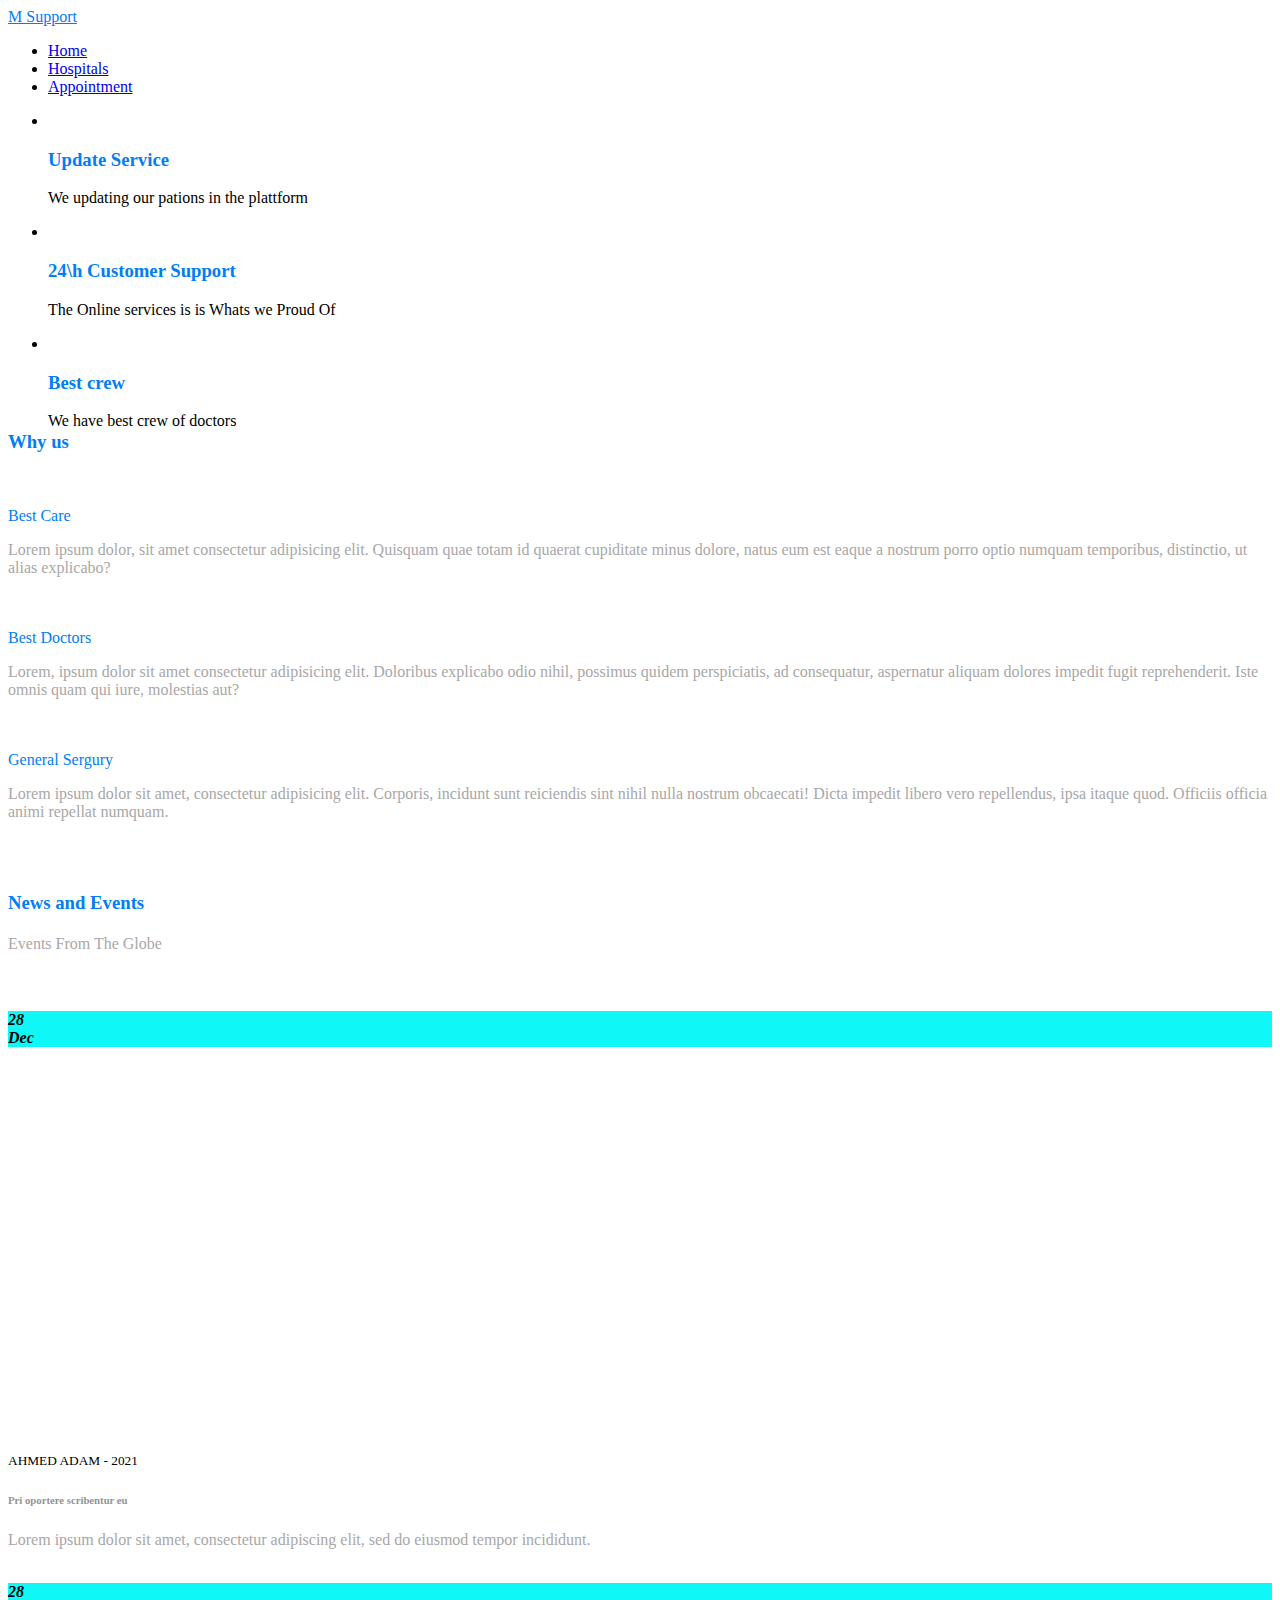
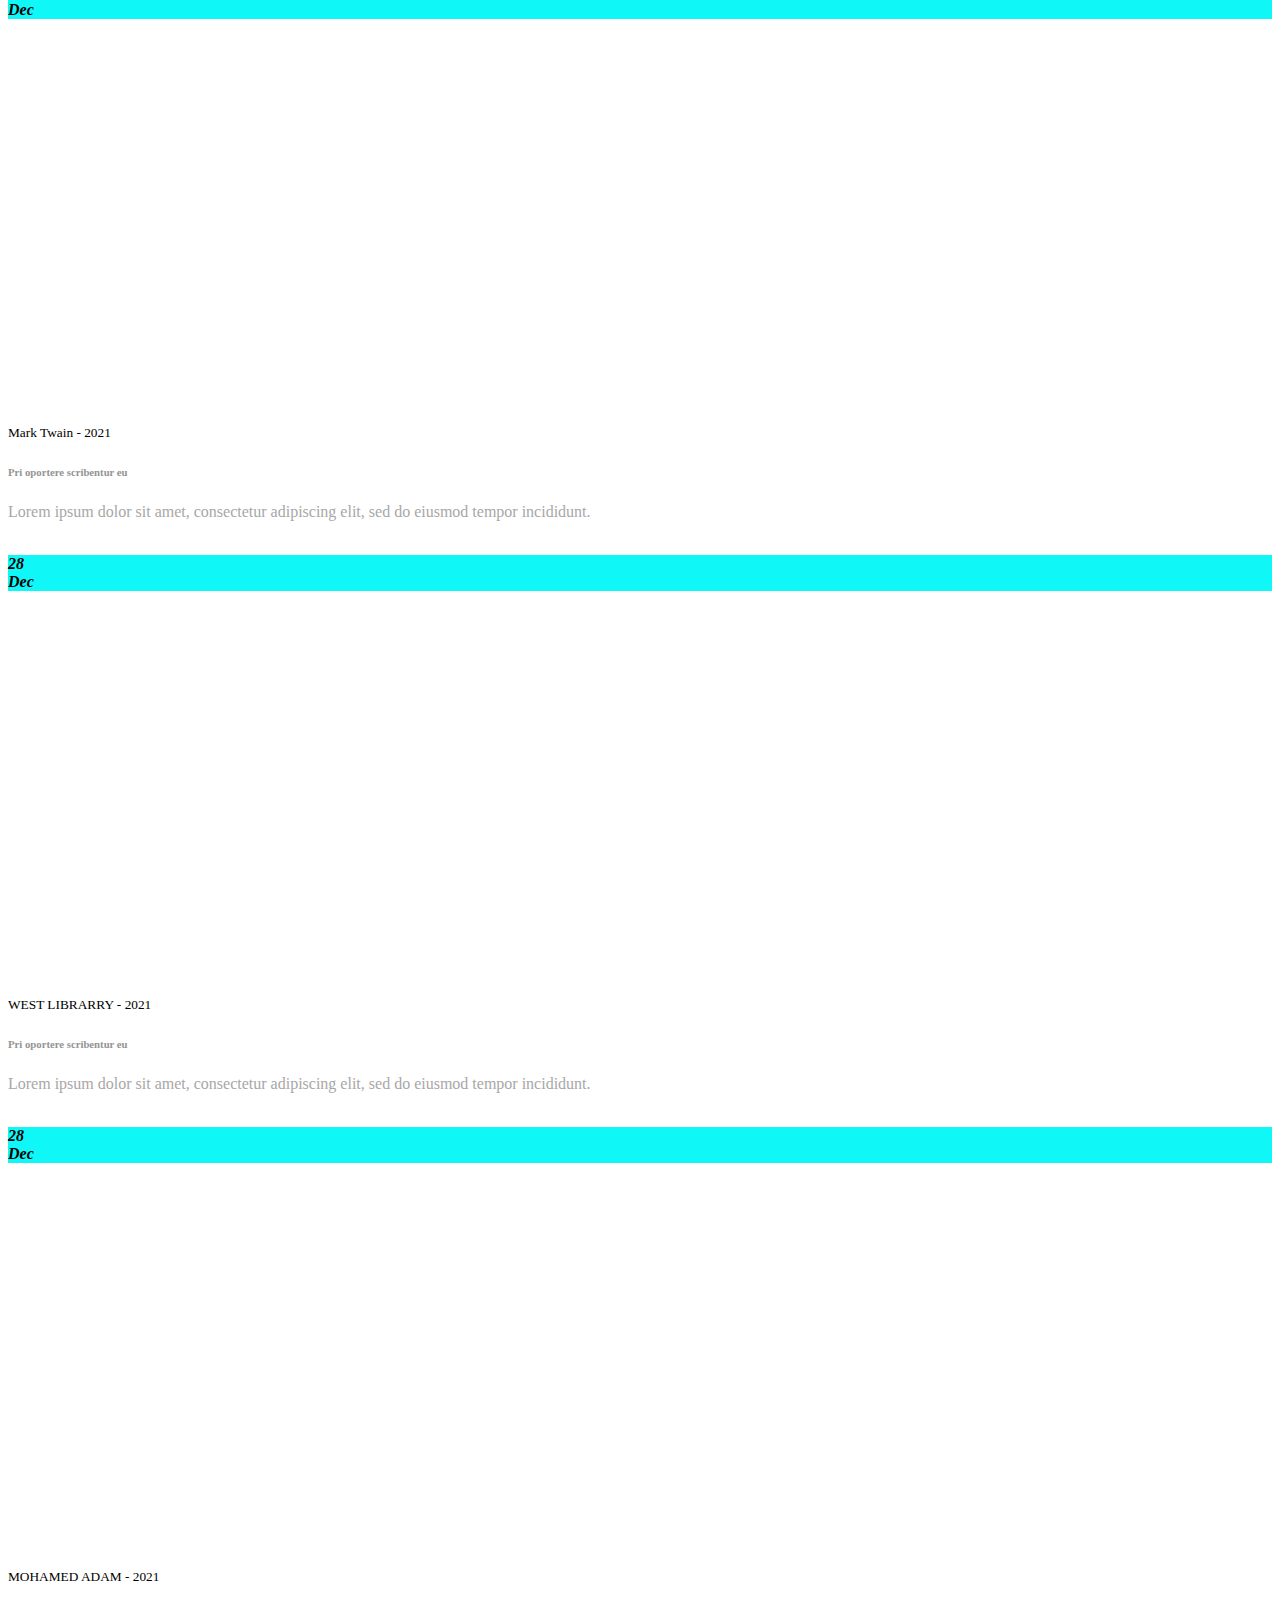
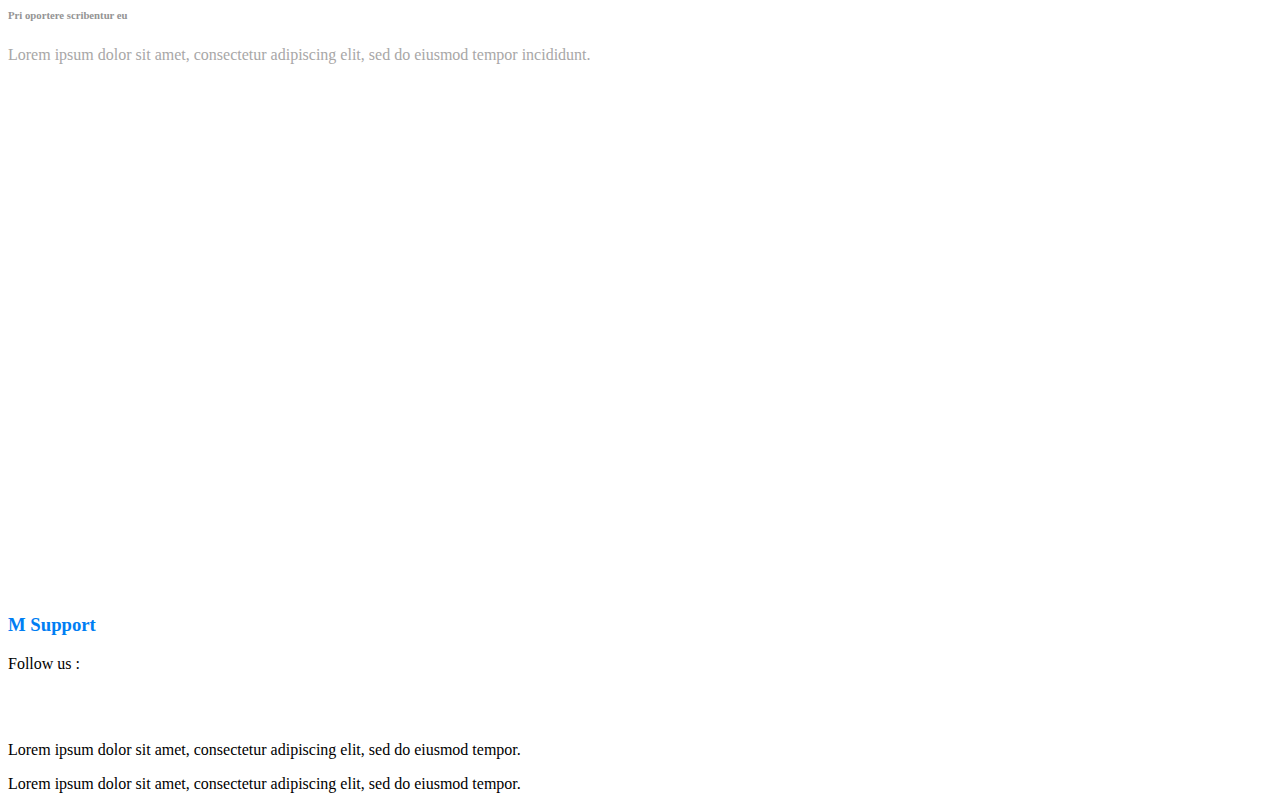
==== index.html @ b42fa1cb "Add files via upload" ====
<!DOCTYPE html>
<html>

<head>
    <title>Medical Support</title>
    <meta charset="utf-8">
    <meta name="viewport" content="width=device-width, initial-scale=1">
    <link rel="stylesheet" href="./normalize.css">
    <link rel="stylesheet" href="https://cdn.jsdelivr.net/npm/uikit@3.7.0/dist/css/uikit.min.css" />
    <link rel="stylesheet" href="./css/style.css">
    <script src="https://cdn.jsdelivr.net/npm/uikit@3.7.0/dist/js/uikit.min.js"></script>
    <script src="https://cdn.jsdelivr.net/npm/uikit@3.7.0/dist/js/uikit-icons.min.js"></script>
</head>

<body>
    <!-- start navbar -->
    <nav class="uk-navbar-container" uk-navbar>
        <div class="uk-navbar-left">

            <a class="uk-navbar-item uk-logo" href="#">M Support</a>

            <ul class="uk-navbar-nav">
                <li>
                    <a href="#">
                        <span class="uk-margin-small-right"></span>
                        Home
                    </a>
                </li>
                <li>
                    <a href="./views/doctors.html">
                        <span class="uk-margin-small-right"></span>
                        Hospitals
                    </a>
                </li>
                <li>
                    <a href="./views/appoint.html">
                        <span></span>
                        Appointment
                    </a>
                </li>
            </ul>

        </div>
    </nav>
    <!-- end navbar -->

    <!-- start carossel -->

    <div class="uk-position-relative uk-visible-toggle uk-light" tabindex="-1" uk-slideshow="animation: push">

        <ul class="uk-slideshow-items" style="height: 300px;">
            <li>
                <div class="uk-position-cover" uk-slideshow-parallax="scale: 1.2,1.2,1">
                    <img src="https://images.pexels.com/photos/8460047/pexels-photo-8460047.jpeg?auto=compress&cs=tinysrgb&dpr=2&h=650&w=940" alt="" uk-cover>
                </div>
                <div class="uk-position-cover" uk-slideshow-parallax="opacity: 0,0,0.2; backgroundColor: #000,#000"></div>
                <div class="uk-position-center uk-position-medium uk-text-center">
                    <div uk-slideshow-parallax="scale: 1,1,0.8">
                        <h3 uk-slideshow-parallax="x: 200,0,0">Update Service</h2>
                        <p uk-slideshow-parallax="x: 400,0,0;">We updating our pations in the plattform</p>
                    </div>
                </div>
            </li>
            <li>
                <div class="uk-position-cover" uk-slideshow-parallax="scale: 1.2,1.2,1">
                    <img src="https://images.pexels.com/photos/8460047/pexels-photo-8460047.jpeg?auto=compress&cs=tinysrgb&dpr=2&h=650&w=940" alt="" uk-cover>
                </div>
                <div class="uk-position-cover" uk-slideshow-parallax="opacity: 0,0,0.2; backgroundColor: #000,#000"></div>
                <div class="uk-position-center uk-position-medium uk-text-center">
                    <div uk-slideshow-parallax="scale: 1,1,0.8">
                        <h3 uk-slideshow-parallax="x: 200,0,0">24\h Customer Support</h3>
                        <p uk-slideshow-parallax="x: 400,0,0;">The Online services is is Whats we Proud Of</p>
                    </div>
                </div>
            </li>
            <li>
                <div class="uk-position-cover" uk-slideshow-parallax="scale: 1.2,1.2,1">
                    <img src="https://images.pexels.com/photos/8460047/pexels-photo-8460047.jpeg?auto=compress&cs=tinysrgb&dpr=2&h=650&w=940" alt="" uk-cover>
                </div>
                <div class="uk-position-cover" uk-slideshow-parallax="opacity: 0,0,0.2; backgroundColor: #000,#000"></div>
                <div class="uk-position-center uk-position-medium uk-text-center">
                    <div uk-slideshow-parallax="scale: 1,1,0.8">
                        <h3 uk-slideshow-parallax="x: 200,0,0">Best crew</h3>
                        <p uk-slideshow-parallax="x: 400,0,0;">We have best crew of doctors</p>
                    </div>
                </div>
            </li>
        </ul>
    
        <a class="uk-position-center-left uk-position-small uk-hidden-hover" href="#" uk-slidenav-previous uk-slideshow-item="previous"></a>
        <a class="uk-position-center-right uk-position-small uk-hidden-hover" href="#" uk-slidenav-next uk-slideshow-item="next"></a>
    
    </div>

    <!-- end carossel -->

    <!-- start body container -->
    <div class="uk-container uk-margin-small-top">
        <!-- start services -->
        <h3 class="uk-heading-divider uk-text-center">Why us</h3>
        <div class="uk-child-width-expand@s uk-text-center" uk-grid>
            <div>
                
                <div class="uk-card uk-card-default uk-card-body servIcons"><span  uk-icon="heart"></span><br><br> Best Care <br>
                <p class="servContent">Lorem ipsum dolor, sit amet consectetur adipisicing elit. Quisquam quae totam id quaerat cupiditate minus dolore, natus eum est eaque a nostrum porro optio numquam temporibus, distinctio, ut alias explicabo?</p>
                </div>
            </div>
            <div>
                <div class="uk-card uk-card-default uk-card-body servIcons"><span  uk-icon="star"></span><br><br> Best Doctors <br>
                <p class="servContent">Lorem, ipsum dolor sit amet consectetur adipisicing elit. Doloribus explicabo odio nihil, possimus quidem perspiciatis, ad consequatur, aspernatur aliquam dolores impedit fugit reprehenderit. Iste omnis quam qui iure, molestias aut?</p>
                </div>
            </div>
            <div>
                <div class="uk-card uk-card-default uk-card-body servIcons"><span uk-icon="file-text"></span><br><br> General Sergury <br>
                <p class="servContent">Lorem ipsum dolor sit amet, consectetur adipisicing elit. Corporis, incidunt sunt reiciendis sint nihil nulla nostrum obcaecati! Dicta impedit libero vero repellendus, ipsa itaque quod. Officiis officia animi repellat numquam.</p>
                </div>
            </div>
        </div><br><br>
        <!-- end services -->
        <!-- start blogpost -->
        <div class="uk-margin-medium text-center">
        <h3 class="uk-heading-divider uk-text-center">News and Events</h3>
        <h4 class="uk-text-center servContent">Events From The Globe </h4>
        </div><br>
        <div class="uk-grid-match uk-child-width-expand@m" uk-grid> 
          <div class="row">
          <!-- ui kard card -->
        <div class="uk-card uk-card-default uk-grid-collapse uk-child-width-1-2@s uk-margin" uk-grid>
          <div class="uk-card-media-left uk-cover-container">
              <img src="https://images.pexels.com/photos/2324837/pexels-photo-2324837.jpeg?auto=compress&cs=tinysrgb&dpr=1&w=500" alt="" uk-cover>
              <div style="background: #10f7f7;" class="uk-position-top-right uk-overlay"><i style="font-weight: bolder;" class="text-light"><strong>28 <br> Dec</strong></i></div>
              <canvas width="600" height="400"></canvas>
          </div>
          <div>
              <div class="uk-card-body">
                <small>AHMED ADAM - 2021</small>
                  <h6 class="uk-card-title titles">Pri oportere scribentur eu</h6>
                  <p class="servContent">Lorem ipsum dolor sit amet, consectetur adipiscing elit, sed do eiusmod tempor incididunt.</p>
              </div>
          </div>
        </div>
          <!-- ui kard card -->
        
            <!-- ui kard card -->
        <div class="uk-card uk-card-default uk-grid-collapse uk-child-width-1-2@s uk-margin" uk-grid>
        
          <div class="uk-card-media-left uk-cover-container">
              <img src="https://images.pexels.com/photos/263402/pexels-photo-263402.jpeg?auto=compress&cs=tinysrgb&dpr=1&w=500" alt="" uk-cover>
              <div style="background: #10f7f7;" class="uk-position-top-right uk-overlay"><i style="font-weight: bolder;" class="text-light"><strong>28 <br> Dec</strong></i></div>
              <canvas width="600" height="400"></canvas>
          </div>
          <div>
              <div class="uk-card-body">
                <small>Mark Twain - 2021</small>
                <h6 class="uk-card-title titles">Pri oportere scribentur eu</h6>
                <p class="servContent">Lorem ipsum dolor sit amet, consectetur adipiscing elit, sed do eiusmod tempor incididunt.</p>
              </div>
          </div>
        </div>
          <!-- ui kard card -->
        </div>
        
        <div class="row">
            <!-- ui kard card -->
        <div class="uk-card uk-card-default uk-grid-collapse uk-child-width-1-2@s uk-margin" uk-grid>
          <div class="uk-card-media-left uk-cover-container">
              <img src="https://images.pexels.com/photos/1350560/pexels-photo-1350560.jpeg?auto=compress&cs=tinysrgb&dpr=1&w=500" alt="" uk-cover>
              <div style="background: #10f7f7;" class="uk-position-top-right uk-overlay"><i style="font-weight: bolder;" class="text-light"><strong>28 <br> Dec</strong></i></div>
              <canvas width="600" height="400"></canvas>
          </div>
          <div>
              <div class="uk-card-body">
                <small>WEST LIBRARRY - 2021</small>
                <h6 class="uk-card-title titles">Pri oportere scribentur eu</h6>
                <p class="servContent">Lorem ipsum dolor sit amet, consectetur adipiscing elit, sed do eiusmod tempor incididunt.</p>
              </div>
          </div>
        </div>
          <!-- ui kard card -->
        
            <!-- ui kard card -->
        <div class="uk-card uk-card-default uk-grid-collapse uk-child-width-1-2@s uk-margin" uk-grid>
          <div class="uk-card-media-left uk-cover-container">
              <img src="https://images.pexels.com/photos/5752254/pexels-photo-5752254.jpeg?auto=compress&cs=tinysrgb&dpr=1&w=500" alt="" uk-cover>
              <div style="background: #10f7f7;" class="uk-position-top-right uk-overlay"><i style="font-weight: bolder;" class="text-light"><strong>28 <br> Dec</strong></i></div>
              <canvas width="600" height="400"></canvas>
          </div>
          <div>
              <div class="uk-card-body">
                <small>MOHAMED ADAM - 2021</small>
                <h6 class="uk-card-title titles">Pri oportere scribentur eu</h6>
                <p class="servContent">Lorem ipsum dolor sit amet, consectetur adipiscing elit, sed do eiusmod tempor incididunt.</p>
              </div>
          </div>
        </div>
        <!-- end blogpost -->

    </div>
        </div>
        <div style="height: 15px;"></div>
    </div>
    <!-- end body container -->
    <div>
        <div class="view" style="background-image: url(http://www.ansonika.com/udema/img/bg_call_section.jpg);height: 500px;background-attachment: fixed;">
            
        </div>
            </div>
          </div>
    </div>

    <!-- start footer  -->
    <div class="uk-section uk-section-muted">
        <div class="uk-container">
    
            <h3>M Support</h3>
    
            <div class="uk-grid-match uk-child-width-1-3@m" uk-grid>
                <div>
                    <p>Follow us : </p>
                    <span uk-icon="facebook"></span><br>
                    <span uk-icon="twitter"></span><br>
                    <span uk-icon="instagram"></span>
                </div>
                <div>
                    <p>Lorem ipsum dolor sit amet, consectetur adipiscing elit, sed do eiusmod tempor.</p>
                </div>
                <div>
                    <p>Lorem ipsum dolor sit amet, consectetur adipiscing elit, sed do eiusmod tempor.</p>
                </div>
            </div>
    
        </div>
    </div>

    <!-- end footer  -->

</body>

</html>
---- css/style.css ----
/* primary color #10f7f7 */
.servIcons, h3{
    color: #007ef3 !important;
}
.titles{
    color: rgb(148, 148, 148) !important;
}
.servContent{
    color: rgb(168, 167, 167);
    font-weight: lighter;
}
.uk-logo{
    color: #007ef3 !important;

}
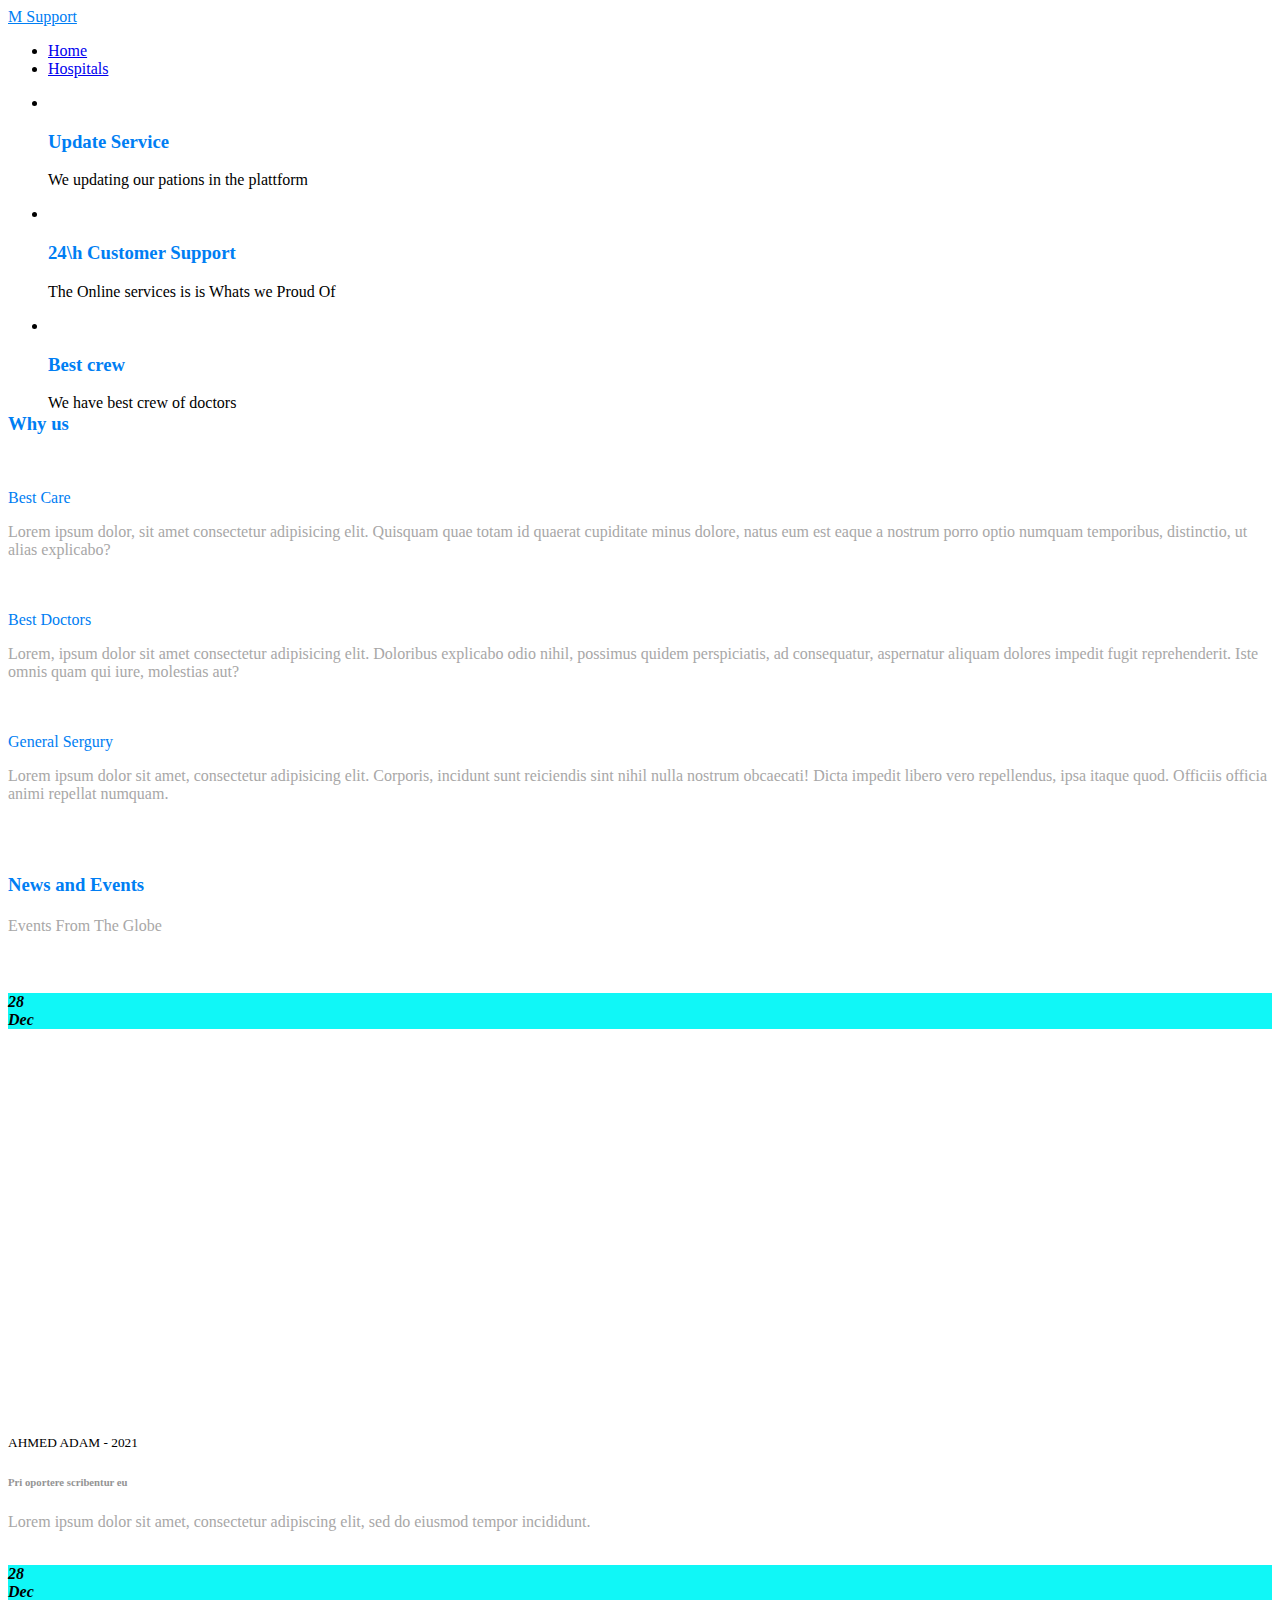
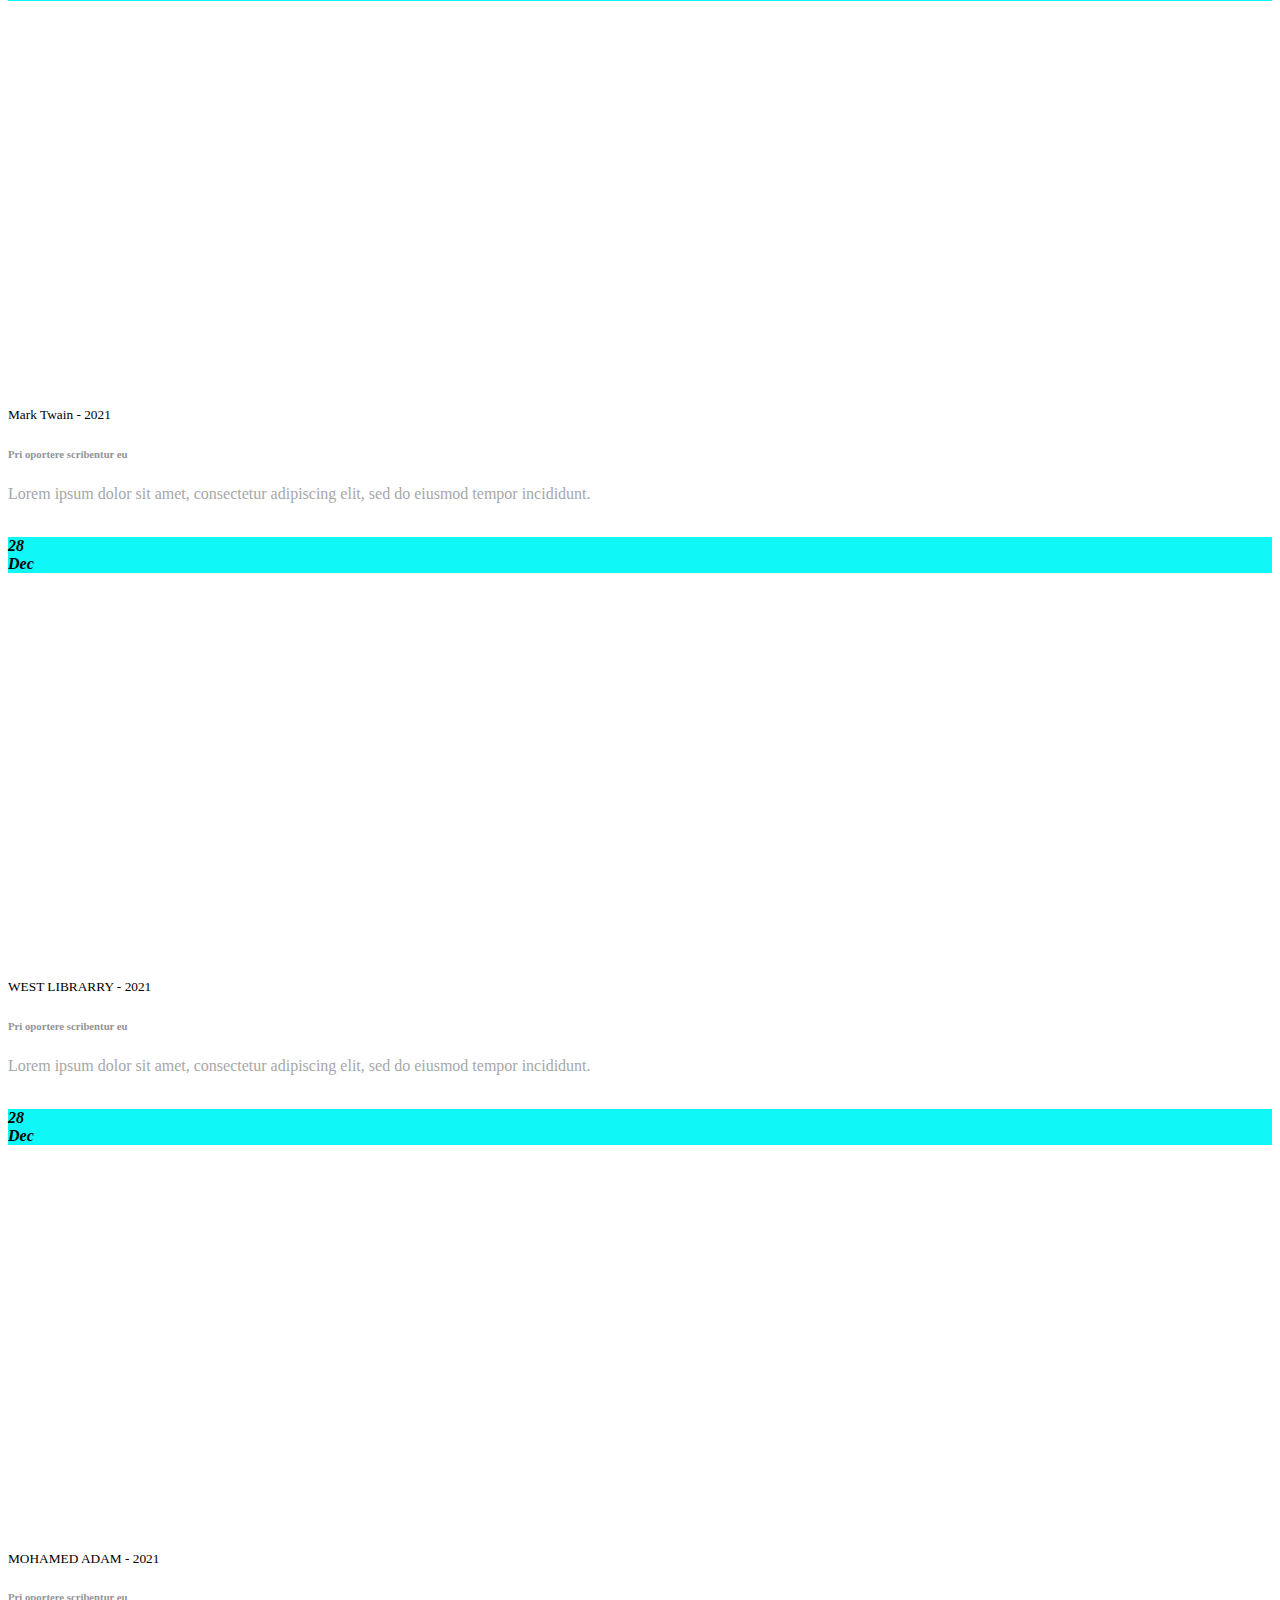
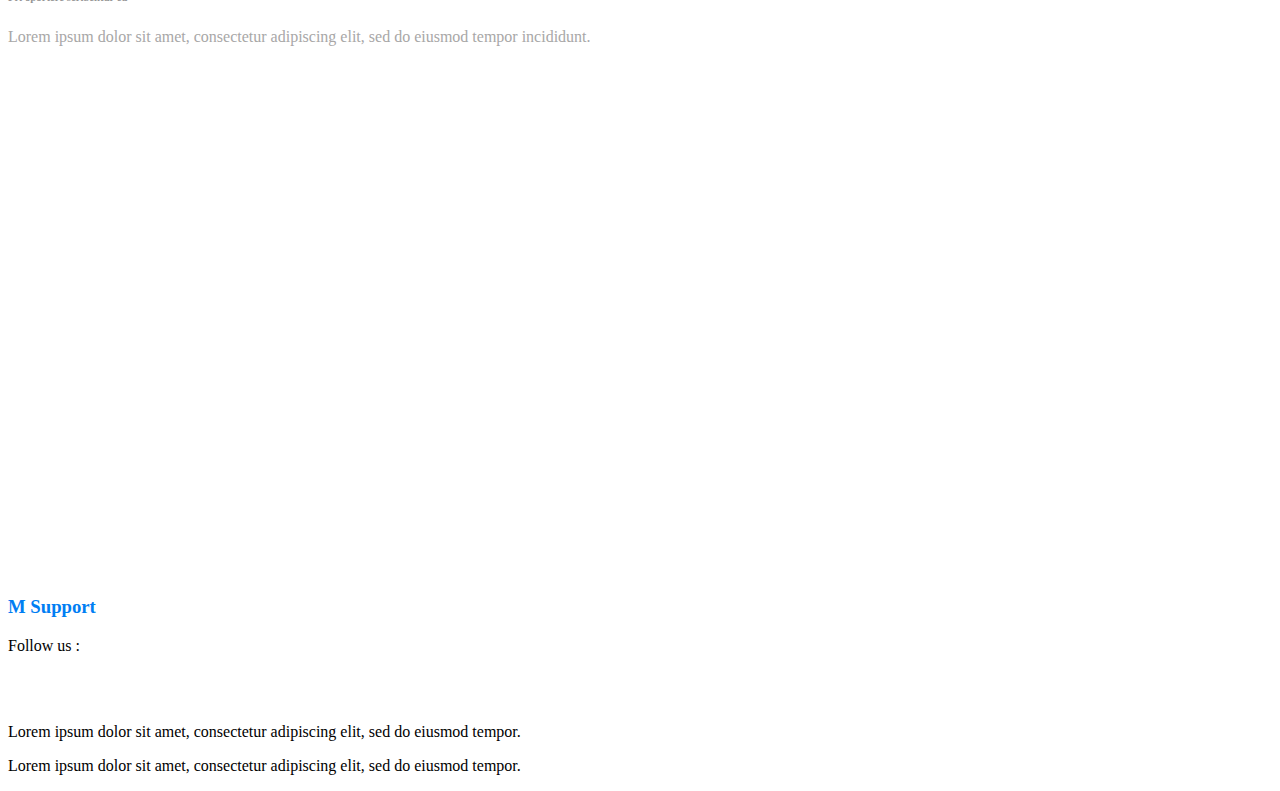
==== commit ec3f2dd2: "Add files via upload" ====
--- a/index.html
+++ b/index.html
@@ -5,11 +5,12 @@
     <title>Medical Support</title>
     <meta charset="utf-8">
     <meta name="viewport" content="width=device-width, initial-scale=1">
-    <link rel="stylesheet" href="./normalize.css">
     <link rel="stylesheet" href="https://cdn.jsdelivr.net/npm/uikit@3.7.0/dist/css/uikit.min.css" />
     <link rel="stylesheet" href="./css/style.css">
     <script src="https://cdn.jsdelivr.net/npm/uikit@3.7.0/dist/js/uikit.min.js"></script>
     <script src="https://cdn.jsdelivr.net/npm/uikit@3.7.0/dist/js/uikit-icons.min.js"></script>
+    <script src="https://ajax.googleapis.com/ajax/libs/jquery/3.5.1/jquery.min.js"></script>
+    <script src="./js/hosp.js"></script>
 </head>
 
 <body>
@@ -32,12 +33,6 @@
                         Hospitals
                     </a>
                 </li>
-                <li>
-                    <a href="./views/appoint.html">
-                        <span></span>
-                        Appointment
-                    </a>
-                </li>
             </ul>
 
         </div>
@@ -51,21 +46,25 @@
         <ul class="uk-slideshow-items" style="height: 300px;">
             <li>
                 <div class="uk-position-cover" uk-slideshow-parallax="scale: 1.2,1.2,1">
-                    <img src="https://images.pexels.com/photos/8460047/pexels-photo-8460047.jpeg?auto=compress&cs=tinysrgb&dpr=2&h=650&w=940" alt="" uk-cover>
-                </div>
-                <div class="uk-position-cover" uk-slideshow-parallax="opacity: 0,0,0.2; backgroundColor: #000,#000"></div>
+                    <img src="https://images.pexels.com/photos/8460047/pexels-photo-8460047.jpeg?auto=compress&cs=tinysrgb&dpr=2&h=650&w=940"
+                        alt="" uk-cover>
+                </div>
+                <div class="uk-position-cover" uk-slideshow-parallax="opacity: 0,0,0.2; backgroundColor: #000,#000">
+                </div>
                 <div class="uk-position-center uk-position-medium uk-text-center">
                     <div uk-slideshow-parallax="scale: 1,1,0.8">
                         <h3 uk-slideshow-parallax="x: 200,0,0">Update Service</h2>
-                        <p uk-slideshow-parallax="x: 400,0,0;">We updating our pations in the plattform</p>
+                            <p uk-slideshow-parallax="x: 400,0,0;">We updating our pations in the plattform</p>
                     </div>
                 </div>
             </li>
             <li>
                 <div class="uk-position-cover" uk-slideshow-parallax="scale: 1.2,1.2,1">
-                    <img src="https://images.pexels.com/photos/8460047/pexels-photo-8460047.jpeg?auto=compress&cs=tinysrgb&dpr=2&h=650&w=940" alt="" uk-cover>
-                </div>
-                <div class="uk-position-cover" uk-slideshow-parallax="opacity: 0,0,0.2; backgroundColor: #000,#000"></div>
+                    <img src="https://images.pexels.com/photos/8460047/pexels-photo-8460047.jpeg?auto=compress&cs=tinysrgb&dpr=2&h=650&w=940"
+                        alt="" uk-cover>
+                </div>
+                <div class="uk-position-cover" uk-slideshow-parallax="opacity: 0,0,0.2; backgroundColor: #000,#000">
+                </div>
                 <div class="uk-position-center uk-position-medium uk-text-center">
                     <div uk-slideshow-parallax="scale: 1,1,0.8">
                         <h3 uk-slideshow-parallax="x: 200,0,0">24\h Customer Support</h3>
@@ -75,9 +74,11 @@
             </li>
             <li>
                 <div class="uk-position-cover" uk-slideshow-parallax="scale: 1.2,1.2,1">
-                    <img src="https://images.pexels.com/photos/8460047/pexels-photo-8460047.jpeg?auto=compress&cs=tinysrgb&dpr=2&h=650&w=940" alt="" uk-cover>
-                </div>
-                <div class="uk-position-cover" uk-slideshow-parallax="opacity: 0,0,0.2; backgroundColor: #000,#000"></div>
+                    <img src="https://images.pexels.com/photos/8460047/pexels-photo-8460047.jpeg?auto=compress&cs=tinysrgb&dpr=2&h=650&w=940"
+                        alt="" uk-cover>
+                </div>
+                <div class="uk-position-cover" uk-slideshow-parallax="opacity: 0,0,0.2; backgroundColor: #000,#000">
+                </div>
                 <div class="uk-position-center uk-position-medium uk-text-center">
                     <div uk-slideshow-parallax="scale: 1,1,0.8">
                         <h3 uk-slideshow-parallax="x: 200,0,0">Best crew</h3>
@@ -86,10 +87,12 @@
                 </div>
             </li>
         </ul>
-    
-        <a class="uk-position-center-left uk-position-small uk-hidden-hover" href="#" uk-slidenav-previous uk-slideshow-item="previous"></a>
-        <a class="uk-position-center-right uk-position-small uk-hidden-hover" href="#" uk-slidenav-next uk-slideshow-item="next"></a>
-    
+
+        <a class="uk-position-center-left uk-position-small uk-hidden-hover" href="#" uk-slidenav-previous
+            uk-slideshow-item="previous"></a>
+        <a class="uk-position-center-right uk-position-small uk-hidden-hover" href="#" uk-slidenav-next
+            uk-slideshow-item="next"></a>
+
     </div>
 
     <!-- end carossel -->
@@ -100,120 +103,142 @@
         <h3 class="uk-heading-divider uk-text-center">Why us</h3>
         <div class="uk-child-width-expand@s uk-text-center" uk-grid>
             <div>
-                
-                <div class="uk-card uk-card-default uk-card-body servIcons"><span  uk-icon="heart"></span><br><br> Best Care <br>
-                <p class="servContent">Lorem ipsum dolor, sit amet consectetur adipisicing elit. Quisquam quae totam id quaerat cupiditate minus dolore, natus eum est eaque a nostrum porro optio numquam temporibus, distinctio, ut alias explicabo?</p>
+
+                <div class="uk-card uk-card-default uk-card-body servIcons"><span uk-icon="heart"></span><br><br> Best
+                    Care <br>
+                    <p class="servContent">Lorem ipsum dolor, sit amet consectetur adipisicing elit. Quisquam quae totam
+                        id quaerat cupiditate minus dolore, natus eum est eaque a nostrum porro optio numquam
+                        temporibus, distinctio, ut alias explicabo?</p>
                 </div>
             </div>
             <div>
-                <div class="uk-card uk-card-default uk-card-body servIcons"><span  uk-icon="star"></span><br><br> Best Doctors <br>
-                <p class="servContent">Lorem, ipsum dolor sit amet consectetur adipisicing elit. Doloribus explicabo odio nihil, possimus quidem perspiciatis, ad consequatur, aspernatur aliquam dolores impedit fugit reprehenderit. Iste omnis quam qui iure, molestias aut?</p>
+                <div class="uk-card uk-card-default uk-card-body servIcons"><span uk-icon="star"></span><br><br> Best
+                    Doctors <br>
+                    <p class="servContent">Lorem, ipsum dolor sit amet consectetur adipisicing elit. Doloribus explicabo
+                        odio nihil, possimus quidem perspiciatis, ad consequatur, aspernatur aliquam dolores impedit
+                        fugit reprehenderit. Iste omnis quam qui iure, molestias aut?</p>
                 </div>
             </div>
             <div>
-                <div class="uk-card uk-card-default uk-card-body servIcons"><span uk-icon="file-text"></span><br><br> General Sergury <br>
-                <p class="servContent">Lorem ipsum dolor sit amet, consectetur adipisicing elit. Corporis, incidunt sunt reiciendis sint nihil nulla nostrum obcaecati! Dicta impedit libero vero repellendus, ipsa itaque quod. Officiis officia animi repellat numquam.</p>
+                <div class="uk-card uk-card-default uk-card-body servIcons"><span uk-icon="file-text"></span><br><br>
+                    General Sergury <br>
+                    <p class="servContent">Lorem ipsum dolor sit amet, consectetur adipisicing elit. Corporis, incidunt
+                        sunt reiciendis sint nihil nulla nostrum obcaecati! Dicta impedit libero vero repellendus, ipsa
+                        itaque quod. Officiis officia animi repellat numquam.</p>
                 </div>
             </div>
         </div><br><br>
         <!-- end services -->
         <!-- start blogpost -->
         <div class="uk-margin-medium text-center">
-        <h3 class="uk-heading-divider uk-text-center">News and Events</h3>
-        <h4 class="uk-text-center servContent">Events From The Globe </h4>
+            <h3 class="uk-heading-divider uk-text-center">News and Events</h3>
+            <h4 class="uk-text-center servContent">Events From The Globe </h4>
         </div><br>
-        <div class="uk-grid-match uk-child-width-expand@m" uk-grid> 
-          <div class="row">
-          <!-- ui kard card -->
-        <div class="uk-card uk-card-default uk-grid-collapse uk-child-width-1-2@s uk-margin" uk-grid>
-          <div class="uk-card-media-left uk-cover-container">
-              <img src="https://images.pexels.com/photos/2324837/pexels-photo-2324837.jpeg?auto=compress&cs=tinysrgb&dpr=1&w=500" alt="" uk-cover>
-              <div style="background: #10f7f7;" class="uk-position-top-right uk-overlay"><i style="font-weight: bolder;" class="text-light"><strong>28 <br> Dec</strong></i></div>
-              <canvas width="600" height="400"></canvas>
-          </div>
-          <div>
-              <div class="uk-card-body">
-                <small>AHMED ADAM - 2021</small>
-                  <h6 class="uk-card-title titles">Pri oportere scribentur eu</h6>
-                  <p class="servContent">Lorem ipsum dolor sit amet, consectetur adipiscing elit, sed do eiusmod tempor incididunt.</p>
-              </div>
-          </div>
-        </div>
-          <!-- ui kard card -->
-        
-            <!-- ui kard card -->
-        <div class="uk-card uk-card-default uk-grid-collapse uk-child-width-1-2@s uk-margin" uk-grid>
-        
-          <div class="uk-card-media-left uk-cover-container">
-              <img src="https://images.pexels.com/photos/263402/pexels-photo-263402.jpeg?auto=compress&cs=tinysrgb&dpr=1&w=500" alt="" uk-cover>
-              <div style="background: #10f7f7;" class="uk-position-top-right uk-overlay"><i style="font-weight: bolder;" class="text-light"><strong>28 <br> Dec</strong></i></div>
-              <canvas width="600" height="400"></canvas>
-          </div>
-          <div>
-              <div class="uk-card-body">
-                <small>Mark Twain - 2021</small>
-                <h6 class="uk-card-title titles">Pri oportere scribentur eu</h6>
-                <p class="servContent">Lorem ipsum dolor sit amet, consectetur adipiscing elit, sed do eiusmod tempor incididunt.</p>
-              </div>
-          </div>
-        </div>
-          <!-- ui kard card -->
-        </div>
-        
-        <div class="row">
-            <!-- ui kard card -->
-        <div class="uk-card uk-card-default uk-grid-collapse uk-child-width-1-2@s uk-margin" uk-grid>
-          <div class="uk-card-media-left uk-cover-container">
-              <img src="https://images.pexels.com/photos/1350560/pexels-photo-1350560.jpeg?auto=compress&cs=tinysrgb&dpr=1&w=500" alt="" uk-cover>
-              <div style="background: #10f7f7;" class="uk-position-top-right uk-overlay"><i style="font-weight: bolder;" class="text-light"><strong>28 <br> Dec</strong></i></div>
-              <canvas width="600" height="400"></canvas>
-          </div>
-          <div>
-              <div class="uk-card-body">
-                <small>WEST LIBRARRY - 2021</small>
-                <h6 class="uk-card-title titles">Pri oportere scribentur eu</h6>
-                <p class="servContent">Lorem ipsum dolor sit amet, consectetur adipiscing elit, sed do eiusmod tempor incididunt.</p>
-              </div>
-          </div>
-        </div>
-          <!-- ui kard card -->
-        
-            <!-- ui kard card -->
-        <div class="uk-card uk-card-default uk-grid-collapse uk-child-width-1-2@s uk-margin" uk-grid>
-          <div class="uk-card-media-left uk-cover-container">
-              <img src="https://images.pexels.com/photos/5752254/pexels-photo-5752254.jpeg?auto=compress&cs=tinysrgb&dpr=1&w=500" alt="" uk-cover>
-              <div style="background: #10f7f7;" class="uk-position-top-right uk-overlay"><i style="font-weight: bolder;" class="text-light"><strong>28 <br> Dec</strong></i></div>
-              <canvas width="600" height="400"></canvas>
-          </div>
-          <div>
-              <div class="uk-card-body">
-                <small>MOHAMED ADAM - 2021</small>
-                <h6 class="uk-card-title titles">Pri oportere scribentur eu</h6>
-                <p class="servContent">Lorem ipsum dolor sit amet, consectetur adipiscing elit, sed do eiusmod tempor incididunt.</p>
-              </div>
-          </div>
-        </div>
-        <!-- end blogpost -->
-
-    </div>
+        <div class="uk-grid-match uk-child-width-expand@m" uk-grid>
+            <div class="row">
+                <!-- ui kard card -->
+                <div class="uk-card uk-card-default uk-grid-collapse uk-child-width-1-2@s uk-margin" uk-grid>
+                    <div class="uk-card-media-left uk-cover-container">
+                        <img src="https://images.pexels.com/photos/2324837/pexels-photo-2324837.jpeg?auto=compress&cs=tinysrgb&dpr=1&w=500"
+                            alt="" uk-cover>
+                        <div style="background: #10f7f7;" class="uk-position-top-right uk-overlay"><i
+                                style="font-weight: bolder;" class="text-light"><strong>28 <br> Dec</strong></i></div>
+                        <canvas width="600" height="400"></canvas>
+                    </div>
+                    <div>
+                        <div class="uk-card-body">
+                            <small>AHMED ADAM - 2021</small>
+                            <h6 class="uk-card-title titles">Pri oportere scribentur eu</h6>
+                            <p class="servContent">Lorem ipsum dolor sit amet, consectetur adipiscing elit, sed do
+                                eiusmod tempor incididunt.</p>
+                        </div>
+                    </div>
+                </div>
+                <!-- ui kard card -->
+
+                <!-- ui kard card -->
+                <div class="uk-card uk-card-default uk-grid-collapse uk-child-width-1-2@s uk-margin" uk-grid>
+
+                    <div class="uk-card-media-left uk-cover-container">
+                        <img src="https://images.pexels.com/photos/263402/pexels-photo-263402.jpeg?auto=compress&cs=tinysrgb&dpr=1&w=500"
+                            alt="" uk-cover>
+                        <div style="background: #10f7f7;" class="uk-position-top-right uk-overlay"><i
+                                style="font-weight: bolder;" class="text-light"><strong>28 <br> Dec</strong></i></div>
+                        <canvas width="600" height="400"></canvas>
+                    </div>
+                    <div>
+                        <div class="uk-card-body">
+                            <small>Mark Twain - 2021</small>
+                            <h6 class="uk-card-title titles">Pri oportere scribentur eu</h6>
+                            <p class="servContent">Lorem ipsum dolor sit amet, consectetur adipiscing elit, sed do
+                                eiusmod tempor incididunt.</p>
+                        </div>
+                    </div>
+                </div>
+                <!-- ui kard card -->
+            </div>
+
+            <div class="row">
+                <!-- ui kard card -->
+                <div class="uk-card uk-card-default uk-grid-collapse uk-child-width-1-2@s uk-margin" uk-grid>
+                    <div class="uk-card-media-left uk-cover-container">
+                        <img src="https://images.pexels.com/photos/1350560/pexels-photo-1350560.jpeg?auto=compress&cs=tinysrgb&dpr=1&w=500"
+                            alt="" uk-cover>
+                        <div style="background: #10f7f7;" class="uk-position-top-right uk-overlay"><i
+                                style="font-weight: bolder;" class="text-light"><strong>28 <br> Dec</strong></i></div>
+                        <canvas width="600" height="400"></canvas>
+                    </div>
+                    <div>
+                        <div class="uk-card-body">
+                            <small>WEST LIBRARRY - 2021</small>
+                            <h6 class="uk-card-title titles">Pri oportere scribentur eu</h6>
+                            <p class="servContent">Lorem ipsum dolor sit amet, consectetur adipiscing elit, sed do
+                                eiusmod tempor incididunt.</p>
+                        </div>
+                    </div>
+                </div>
+                <!-- ui kard card -->
+
+                <!-- ui kard card -->
+                <div class="uk-card uk-card-default uk-grid-collapse uk-child-width-1-2@s uk-margin" uk-grid>
+                    <div class="uk-card-media-left uk-cover-container">
+                        <img src="https://images.pexels.com/photos/5752254/pexels-photo-5752254.jpeg?auto=compress&cs=tinysrgb&dpr=1&w=500"
+                            alt="" uk-cover>
+                        <div style="background: #10f7f7;" class="uk-position-top-right uk-overlay"><i
+                                style="font-weight: bolder;" class="text-light"><strong>28 <br> Dec</strong></i></div>
+                        <canvas width="600" height="400"></canvas>
+                    </div>
+                    <div>
+                        <div class="uk-card-body">
+                            <small>MOHAMED ADAM - 2021</small>
+                            <h6 class="uk-card-title titles">Pri oportere scribentur eu</h6>
+                            <p class="servContent">Lorem ipsum dolor sit amet, consectetur adipiscing elit, sed do
+                                eiusmod tempor incididunt.</p>
+                        </div>
+                    </div>
+                </div>
+                <!-- end blogpost -->
+
+            </div>
         </div>
         <div style="height: 15px;"></div>
     </div>
     <!-- end body container -->
     <div>
-        <div class="view" style="background-image: url(http://www.ansonika.com/udema/img/bg_call_section.jpg);height: 500px;background-attachment: fixed;">
-            
-        </div>
-            </div>
-          </div>
+        <div class="view"
+            style="background-image: url(http://www.ansonika.com/udema/img/bg_call_section.jpg);height: 500px;background-attachment: fixed;">
+
+        </div>
+    </div>
+    </div>
     </div>
 
     <!-- start footer  -->
     <div class="uk-section uk-section-muted">
         <div class="uk-container">
-    
+
             <h3>M Support</h3>
-    
+
             <div class="uk-grid-match uk-child-width-1-3@m" uk-grid>
                 <div>
                     <p>Follow us : </p>
@@ -228,7 +253,7 @@
                     <p>Lorem ipsum dolor sit amet, consectetur adipiscing elit, sed do eiusmod tempor.</p>
                 </div>
             </div>
-    
+
         </div>
     </div>
 
--- a/css/style.css
+++ b/css/style.css
@@ -1,5 +1,4 @@
-/* primary color #10f7f7 */
-.servIcons, h3{
+.uk-logo, .servIcons, h3{
     color: #007ef3 !important;
 }
 .titles{
@@ -8,8 +7,4 @@
 .servContent{
     color: rgb(168, 167, 167);
     font-weight: lighter;
-}
-.uk-logo{
-    color: #007ef3 !important;
-
 }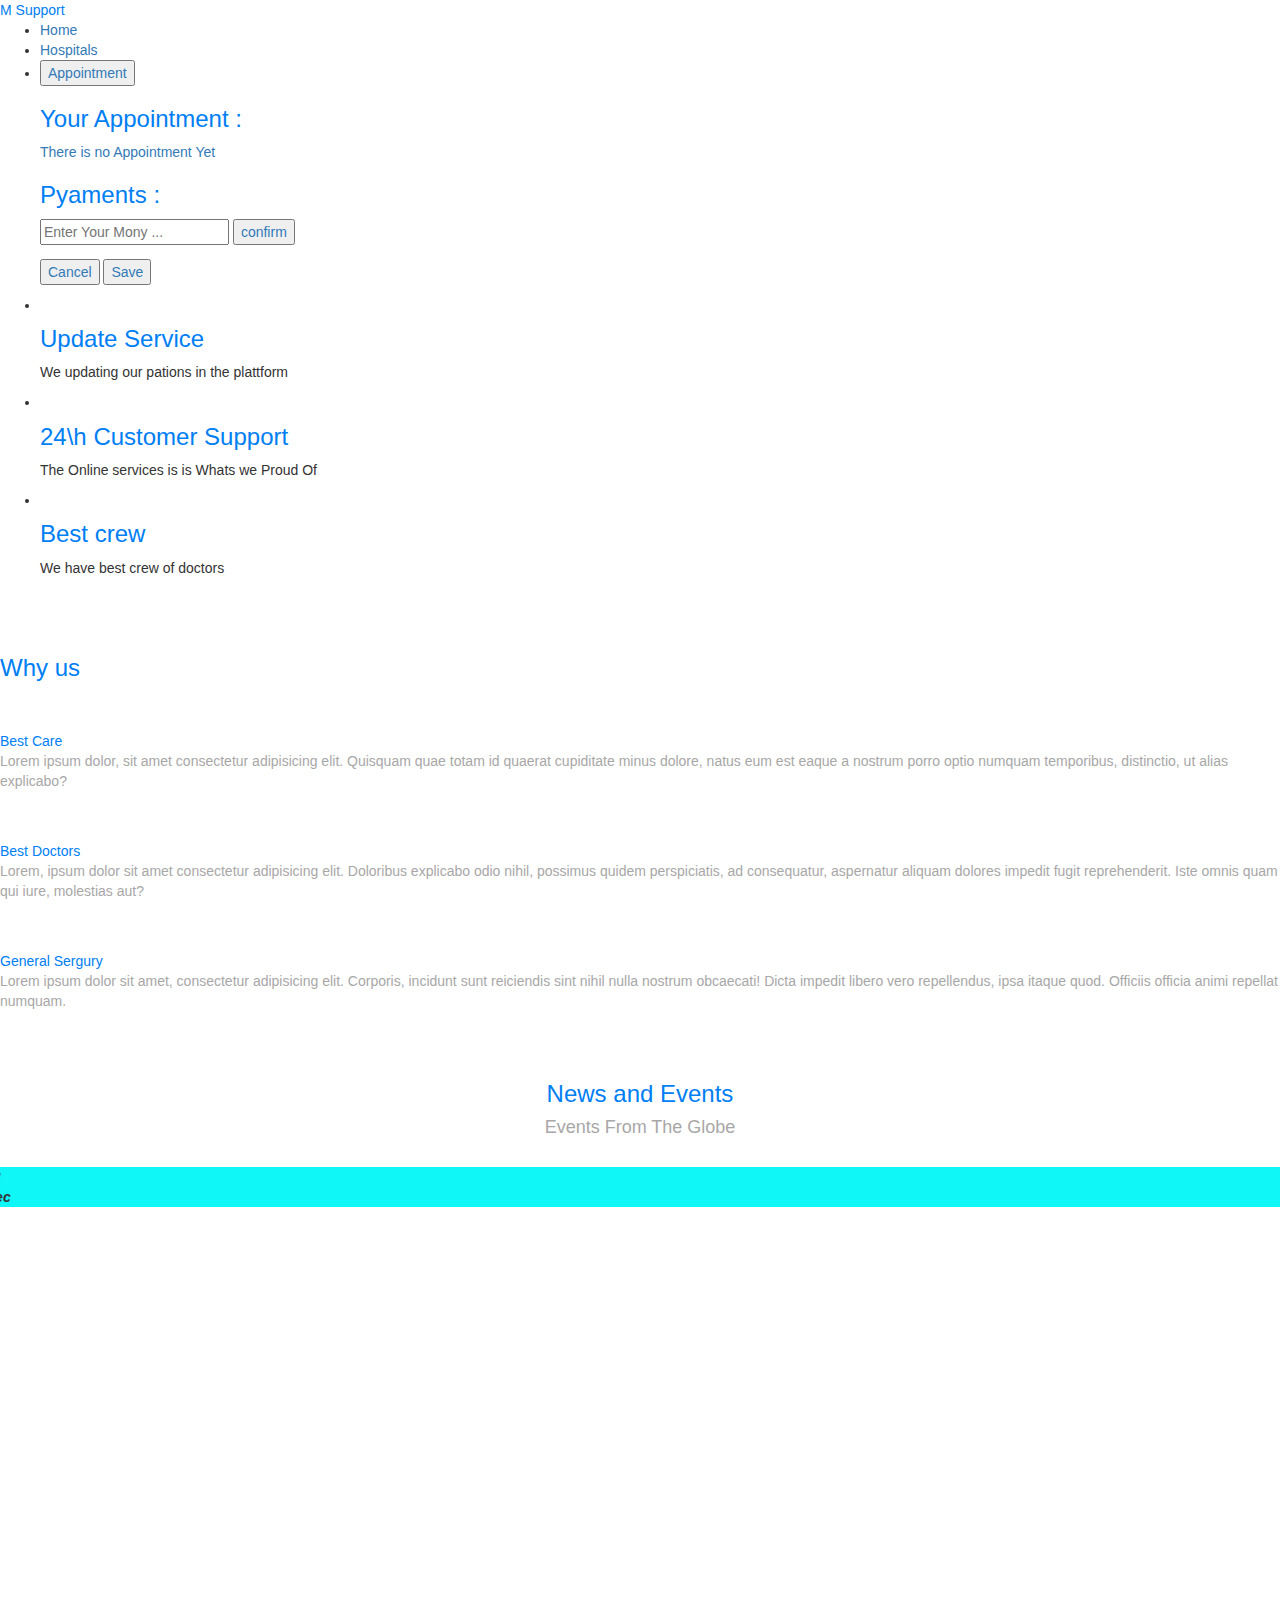
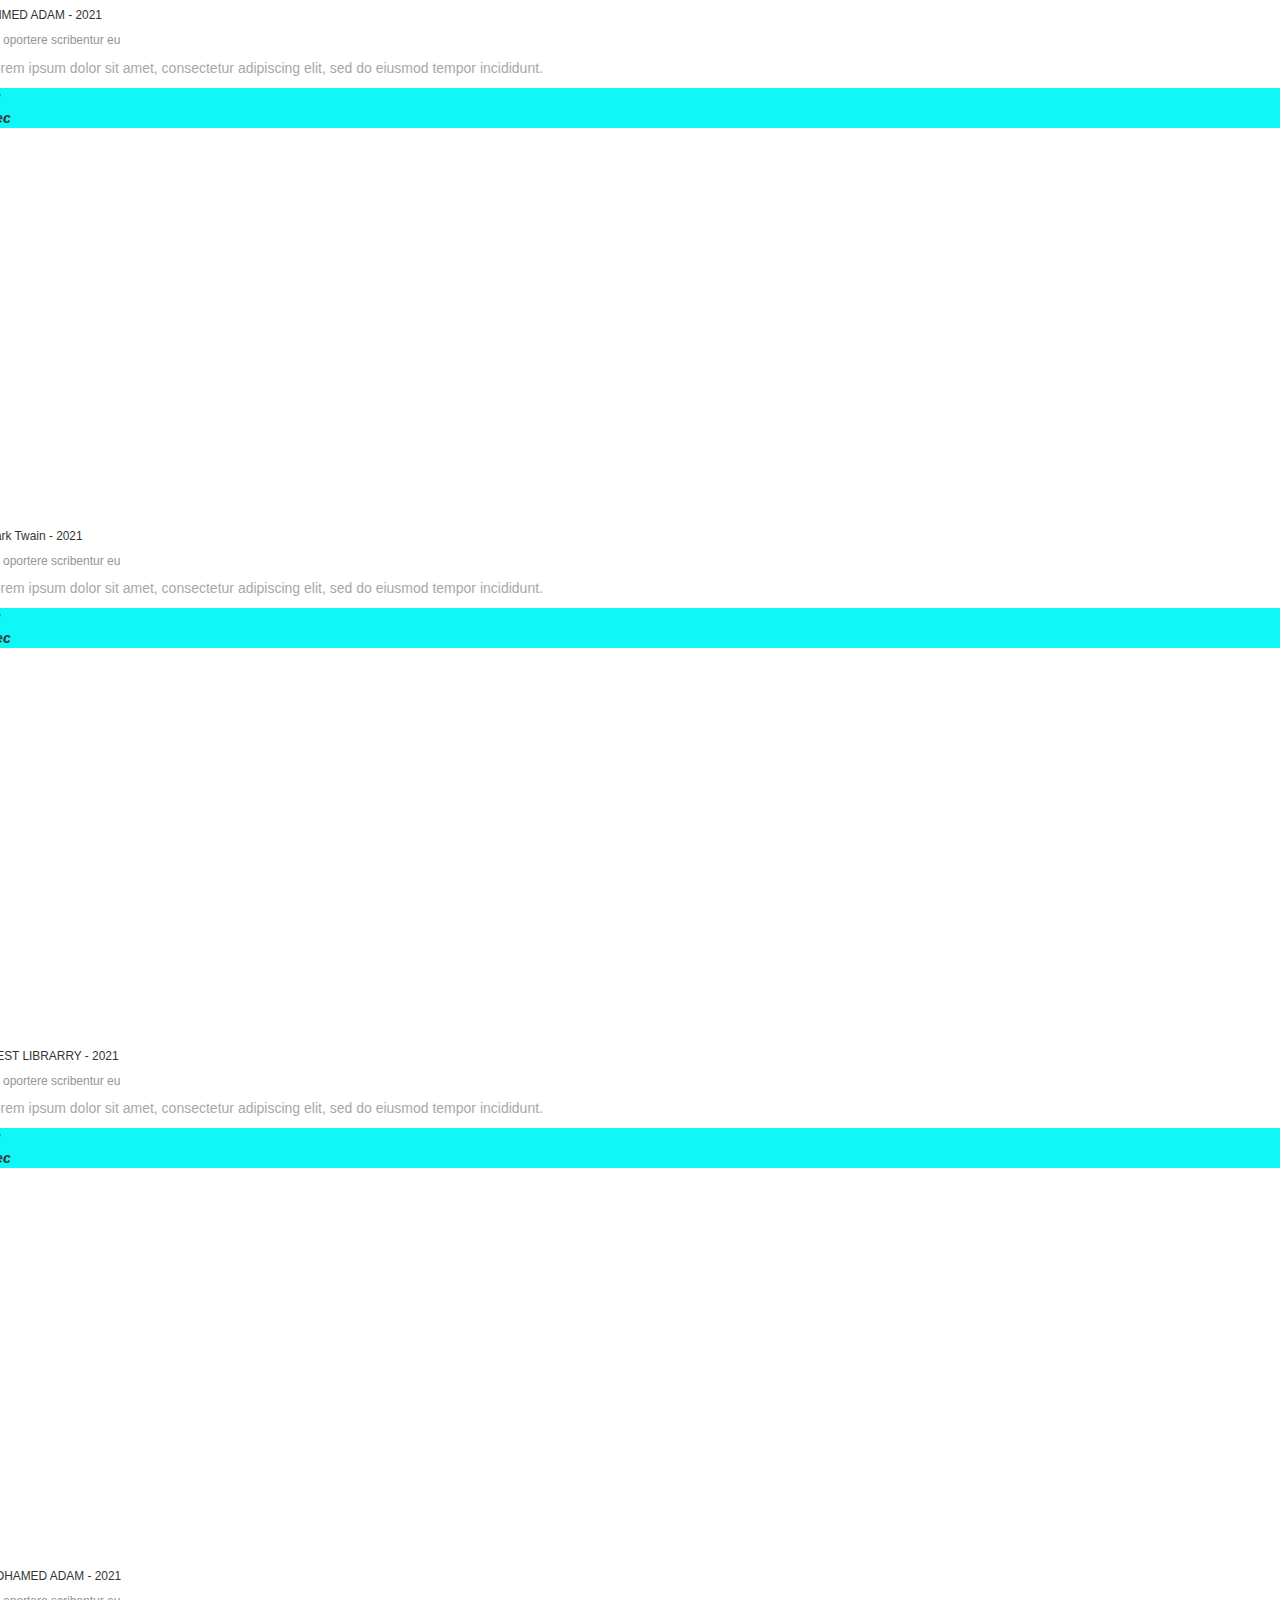
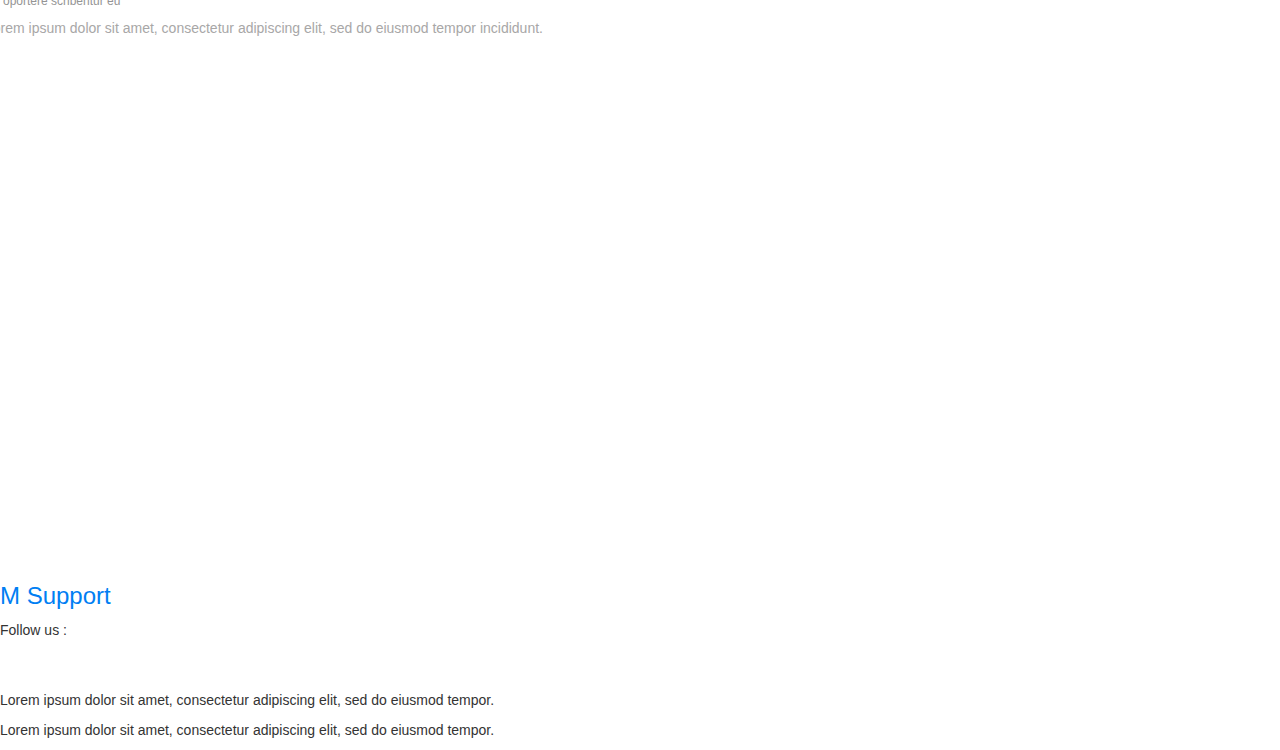
==== commit 349ca5d2: "Add files via upload" ====
--- a/index.html
+++ b/index.html
@@ -1,264 +1,100 @@
-<!DOCTYPE html>
-<html>
-
-<head>
-    <title>Medical Support</title>
-    <meta charset="utf-8">
-    <meta name="viewport" content="width=device-width, initial-scale=1">
-    <link rel="stylesheet" href="https://cdn.jsdelivr.net/npm/uikit@3.7.0/dist/css/uikit.min.css" />
-    <link rel="stylesheet" href="./css/style.css">
-    <script src="https://cdn.jsdelivr.net/npm/uikit@3.7.0/dist/js/uikit.min.js"></script>
-    <script src="https://cdn.jsdelivr.net/npm/uikit@3.7.0/dist/js/uikit-icons.min.js"></script>
-    <script src="https://ajax.googleapis.com/ajax/libs/jquery/3.5.1/jquery.min.js"></script>
-    <script src="./js/hosp.js"></script>
-</head>
-
-<body>
-    <!-- start navbar -->
-    <nav class="uk-navbar-container" uk-navbar>
-        <div class="uk-navbar-left">
-
-            <a class="uk-navbar-item uk-logo" href="#">M Support</a>
-
-            <ul class="uk-navbar-nav">
-                <li>
-                    <a href="#">
-                        <span class="uk-margin-small-right"></span>
-                        Home
-                    </a>
-                </li>
-                <li>
-                    <a href="./views/doctors.html">
-                        <span class="uk-margin-small-right"></span>
-                        Hospitals
-                    </a>
-                </li>
-            </ul>
-
-        </div>
-    </nav>
-    <!-- end navbar -->
-
-    <!-- start carossel -->
-
-    <div class="uk-position-relative uk-visible-toggle uk-light" tabindex="-1" uk-slideshow="animation: push">
-
-        <ul class="uk-slideshow-items" style="height: 300px;">
-            <li>
-                <div class="uk-position-cover" uk-slideshow-parallax="scale: 1.2,1.2,1">
-                    <img src="https://images.pexels.com/photos/8460047/pexels-photo-8460047.jpeg?auto=compress&cs=tinysrgb&dpr=2&h=650&w=940"
-                        alt="" uk-cover>
-                </div>
-                <div class="uk-position-cover" uk-slideshow-parallax="opacity: 0,0,0.2; backgroundColor: #000,#000">
-                </div>
-                <div class="uk-position-center uk-position-medium uk-text-center">
-                    <div uk-slideshow-parallax="scale: 1,1,0.8">
-                        <h3 uk-slideshow-parallax="x: 200,0,0">Update Service</h2>
-                            <p uk-slideshow-parallax="x: 400,0,0;">We updating our pations in the plattform</p>
-                    </div>
-                </div>
-            </li>
-            <li>
-                <div class="uk-position-cover" uk-slideshow-parallax="scale: 1.2,1.2,1">
-                    <img src="https://images.pexels.com/photos/8460047/pexels-photo-8460047.jpeg?auto=compress&cs=tinysrgb&dpr=2&h=650&w=940"
-                        alt="" uk-cover>
-                </div>
-                <div class="uk-position-cover" uk-slideshow-parallax="opacity: 0,0,0.2; backgroundColor: #000,#000">
-                </div>
-                <div class="uk-position-center uk-position-medium uk-text-center">
-                    <div uk-slideshow-parallax="scale: 1,1,0.8">
-                        <h3 uk-slideshow-parallax="x: 200,0,0">24\h Customer Support</h3>
-                        <p uk-slideshow-parallax="x: 400,0,0;">The Online services is is Whats we Proud Of</p>
-                    </div>
-                </div>
-            </li>
-            <li>
-                <div class="uk-position-cover" uk-slideshow-parallax="scale: 1.2,1.2,1">
-                    <img src="https://images.pexels.com/photos/8460047/pexels-photo-8460047.jpeg?auto=compress&cs=tinysrgb&dpr=2&h=650&w=940"
-                        alt="" uk-cover>
-                </div>
-                <div class="uk-position-cover" uk-slideshow-parallax="opacity: 0,0,0.2; backgroundColor: #000,#000">
-                </div>
-                <div class="uk-position-center uk-position-medium uk-text-center">
-                    <div uk-slideshow-parallax="scale: 1,1,0.8">
-                        <h3 uk-slideshow-parallax="x: 200,0,0">Best crew</h3>
-                        <p uk-slideshow-parallax="x: 400,0,0;">We have best crew of doctors</p>
-                    </div>
-                </div>
-            </li>
-        </ul>
-
-        <a class="uk-position-center-left uk-position-small uk-hidden-hover" href="#" uk-slidenav-previous
-            uk-slideshow-item="previous"></a>
-        <a class="uk-position-center-right uk-position-small uk-hidden-hover" href="#" uk-slidenav-next
-            uk-slideshow-item="next"></a>
-
-    </div>
-
-    <!-- end carossel -->
-
-    <!-- start body container -->
-    <div class="uk-container uk-margin-small-top">
-        <!-- start services -->
-        <h3 class="uk-heading-divider uk-text-center">Why us</h3>
-        <div class="uk-child-width-expand@s uk-text-center" uk-grid>
-            <div>
-
-                <div class="uk-card uk-card-default uk-card-body servIcons"><span uk-icon="heart"></span><br><br> Best
-                    Care <br>
-                    <p class="servContent">Lorem ipsum dolor, sit amet consectetur adipisicing elit. Quisquam quae totam
-                        id quaerat cupiditate minus dolore, natus eum est eaque a nostrum porro optio numquam
-                        temporibus, distinctio, ut alias explicabo?</p>
-                </div>
-            </div>
-            <div>
-                <div class="uk-card uk-card-default uk-card-body servIcons"><span uk-icon="star"></span><br><br> Best
-                    Doctors <br>
-                    <p class="servContent">Lorem, ipsum dolor sit amet consectetur adipisicing elit. Doloribus explicabo
-                        odio nihil, possimus quidem perspiciatis, ad consequatur, aspernatur aliquam dolores impedit
-                        fugit reprehenderit. Iste omnis quam qui iure, molestias aut?</p>
-                </div>
-            </div>
-            <div>
-                <div class="uk-card uk-card-default uk-card-body servIcons"><span uk-icon="file-text"></span><br><br>
-                    General Sergury <br>
-                    <p class="servContent">Lorem ipsum dolor sit amet, consectetur adipisicing elit. Corporis, incidunt
-                        sunt reiciendis sint nihil nulla nostrum obcaecati! Dicta impedit libero vero repellendus, ipsa
-                        itaque quod. Officiis officia animi repellat numquam.</p>
-                </div>
-            </div>
-        </div><br><br>
-        <!-- end services -->
-        <!-- start blogpost -->
-        <div class="uk-margin-medium text-center">
-            <h3 class="uk-heading-divider uk-text-center">News and Events</h3>
-            <h4 class="uk-text-center servContent">Events From The Globe </h4>
-        </div><br>
-        <div class="uk-grid-match uk-child-width-expand@m" uk-grid>
-            <div class="row">
-                <!-- ui kard card -->
-                <div class="uk-card uk-card-default uk-grid-collapse uk-child-width-1-2@s uk-margin" uk-grid>
-                    <div class="uk-card-media-left uk-cover-container">
-                        <img src="https://images.pexels.com/photos/2324837/pexels-photo-2324837.jpeg?auto=compress&cs=tinysrgb&dpr=1&w=500"
-                            alt="" uk-cover>
-                        <div style="background: #10f7f7;" class="uk-position-top-right uk-overlay"><i
-                                style="font-weight: bolder;" class="text-light"><strong>28 <br> Dec</strong></i></div>
-                        <canvas width="600" height="400"></canvas>
-                    </div>
-                    <div>
-                        <div class="uk-card-body">
-                            <small>AHMED ADAM - 2021</small>
-                            <h6 class="uk-card-title titles">Pri oportere scribentur eu</h6>
-                            <p class="servContent">Lorem ipsum dolor sit amet, consectetur adipiscing elit, sed do
-                                eiusmod tempor incididunt.</p>
-                        </div>
-                    </div>
-                </div>
-                <!-- ui kard card -->
-
-                <!-- ui kard card -->
-                <div class="uk-card uk-card-default uk-grid-collapse uk-child-width-1-2@s uk-margin" uk-grid>
-
-                    <div class="uk-card-media-left uk-cover-container">
-                        <img src="https://images.pexels.com/photos/263402/pexels-photo-263402.jpeg?auto=compress&cs=tinysrgb&dpr=1&w=500"
-                            alt="" uk-cover>
-                        <div style="background: #10f7f7;" class="uk-position-top-right uk-overlay"><i
-                                style="font-weight: bolder;" class="text-light"><strong>28 <br> Dec</strong></i></div>
-                        <canvas width="600" height="400"></canvas>
-                    </div>
-                    <div>
-                        <div class="uk-card-body">
-                            <small>Mark Twain - 2021</small>
-                            <h6 class="uk-card-title titles">Pri oportere scribentur eu</h6>
-                            <p class="servContent">Lorem ipsum dolor sit amet, consectetur adipiscing elit, sed do
-                                eiusmod tempor incididunt.</p>
-                        </div>
-                    </div>
-                </div>
-                <!-- ui kard card -->
-            </div>
-
-            <div class="row">
-                <!-- ui kard card -->
-                <div class="uk-card uk-card-default uk-grid-collapse uk-child-width-1-2@s uk-margin" uk-grid>
-                    <div class="uk-card-media-left uk-cover-container">
-                        <img src="https://images.pexels.com/photos/1350560/pexels-photo-1350560.jpeg?auto=compress&cs=tinysrgb&dpr=1&w=500"
-                            alt="" uk-cover>
-                        <div style="background: #10f7f7;" class="uk-position-top-right uk-overlay"><i
-                                style="font-weight: bolder;" class="text-light"><strong>28 <br> Dec</strong></i></div>
-                        <canvas width="600" height="400"></canvas>
-                    </div>
-                    <div>
-                        <div class="uk-card-body">
-                            <small>WEST LIBRARRY - 2021</small>
-                            <h6 class="uk-card-title titles">Pri oportere scribentur eu</h6>
-                            <p class="servContent">Lorem ipsum dolor sit amet, consectetur adipiscing elit, sed do
-                                eiusmod tempor incididunt.</p>
-                        </div>
-                    </div>
-                </div>
-                <!-- ui kard card -->
-
-                <!-- ui kard card -->
-                <div class="uk-card uk-card-default uk-grid-collapse uk-child-width-1-2@s uk-margin" uk-grid>
-                    <div class="uk-card-media-left uk-cover-container">
-                        <img src="https://images.pexels.com/photos/5752254/pexels-photo-5752254.jpeg?auto=compress&cs=tinysrgb&dpr=1&w=500"
-                            alt="" uk-cover>
-                        <div style="background: #10f7f7;" class="uk-position-top-right uk-overlay"><i
-                                style="font-weight: bolder;" class="text-light"><strong>28 <br> Dec</strong></i></div>
-                        <canvas width="600" height="400"></canvas>
-                    </div>
-                    <div>
-                        <div class="uk-card-body">
-                            <small>MOHAMED ADAM - 2021</small>
-                            <h6 class="uk-card-title titles">Pri oportere scribentur eu</h6>
-                            <p class="servContent">Lorem ipsum dolor sit amet, consectetur adipiscing elit, sed do
-                                eiusmod tempor incididunt.</p>
-                        </div>
-                    </div>
-                </div>
-                <!-- end blogpost -->
-
-            </div>
-        </div>
-        <div style="height: 15px;"></div>
-    </div>
-    <!-- end body container -->
-    <div>
-        <div class="view"
-            style="background-image: url(http://www.ansonika.com/udema/img/bg_call_section.jpg);height: 500px;background-attachment: fixed;">
-
-        </div>
-    </div>
-    </div>
-    </div>
-
-    <!-- start footer  -->
-    <div class="uk-section uk-section-muted">
-        <div class="uk-container">
-
-            <h3>M Support</h3>
-
-            <div class="uk-grid-match uk-child-width-1-3@m" uk-grid>
-                <div>
-                    <p>Follow us : </p>
-                    <span uk-icon="facebook"></span><br>
-                    <span uk-icon="twitter"></span><br>
-                    <span uk-icon="instagram"></span>
-                </div>
-                <div>
-                    <p>Lorem ipsum dolor sit amet, consectetur adipiscing elit, sed do eiusmod tempor.</p>
-                </div>
-                <div>
-                    <p>Lorem ipsum dolor sit amet, consectetur adipiscing elit, sed do eiusmod tempor.</p>
-                </div>
-            </div>
-
-        </div>
-    </div>
-
-    <!-- end footer  -->
-
-</body>
-
+<html>
+<head>
+    <meta>
+    <title>M Support</title>
+    <link rel="stylesheet" href="https://cdn.jsdelivr.net/npm/uikit@3.7.0/dist/css/uikit.min.css" />
+    <link rel="stylesheet" href="css/bootstrap.min.css">
+    <link rel="stylesheet" href="css/style.css">
+    <script src="https://cdn.jsdelivr.net/npm/uikit@3.7.0/dist/js/uikit.min.js"></script>
+    <script src="https://cdn.jsdelivr.net/npm/uikit@3.7.0/dist/js/uikit-icons.min.js"></script>
+    <script src="https://ajax.googleapis.com/ajax/libs/jquery/3.5.1/jquery.min.js"></script>
+    <script src="lib/angular.min.js"></script>
+    <script src="lib/angular-ui-router.min.js"></script>
+    <script src="js/app.js"></script>
+</head>
+<body ng-app="myApp">
+    <!-- start navbar -->
+    <nav class="uk-navbar-container" uk-navbar>
+        <div class="uk-navbar-left">
+
+            <a class="uk-navbar-item uk-logo" href="#">M Support</a>
+
+            <ul class="uk-navbar-nav">
+                <li>
+                    <a ui-sref="home">
+                        <span class="uk-margin-small-right"></span>
+                        Home
+                    </a>
+                </li>
+                <li>
+                    <a ui-sref="hospitals">
+                        <span class="uk-margin-small-right"></span>
+                        Hospitals
+                    </a>
+                </li>
+                <li>
+                    <a type="button">
+                        <span></span>
+                        <!-- This is a button toggling the modal -->
+                        <button class="uk-button uk-button-default" type="button"
+                            uk-toggle="target: #modal-example">Appointment</button>
+
+                        <!-- This is the modal -->
+                        <div id="modal-example" uk-modal>
+                            <div class="uk-modal-dialog uk-modal-body">
+                                <h3 class="uk-modal-title">Your Appointment :</h3>
+                                <p id="kh">There is no Appointment Yet</p>
+                                <p id="omd"></p>
+                                <p id="ro"></p>
+                                <h3 class="uk-modal-title">Pyaments :</h3>
+                                <p id="pay"></p>
+                                <form>
+                                    <input id="payment" class="uk-input uk-width-1-2" type="number"
+                                        placeholder="Enter Your Mony ...">
+                                    <button id="check" class="uk-button uk-button-dark" type="button">confirm</button>
+                                </form>
+                                <p class="uk-text-right">
+                                    <button class="uk-button uk-button-default uk-modal-close"
+                                        type="button">Cancel</button>
+                                    <button id="save" class="uk-button uk-button-primary uk-modal-close"
+                                        type="button">Save</button>
+                                </p>
+                            </div>
+                        </div>
+                    </a>
+                </li>
+            </ul>
+
+        </div>
+    </nav>
+    <!-- end navbar -->
+<div">
+    <div ui-view="main"></div>
+       <!-- start footer  -->
+       <div class="uk-section uk-section-muted">
+        <div class="uk-container">
+
+            <h3>M Support</h3>
+
+            <div class="uk-grid-match uk-child-width-1-3@m" uk-grid>
+                <div>
+                    <p>Follow us : </p>
+                    <span uk-icon="facebook"></span><br>
+                    <span uk-icon="twitter"></span><br>
+                    <span uk-icon="instagram"></span>
+                </div>
+                <div>
+                    <p>Lorem ipsum dolor sit amet, consectetur adipiscing elit, sed do eiusmod tempor.</p>
+                </div>
+                <div>
+                    <p>Lorem ipsum dolor sit amet, consectetur adipiscing elit, sed do eiusmod tempor.</p>
+                </div>
+            </div>
+
+        </div>
+    </div>
+
+    <!-- end footer  -->
+</div>
+</body>
 </html>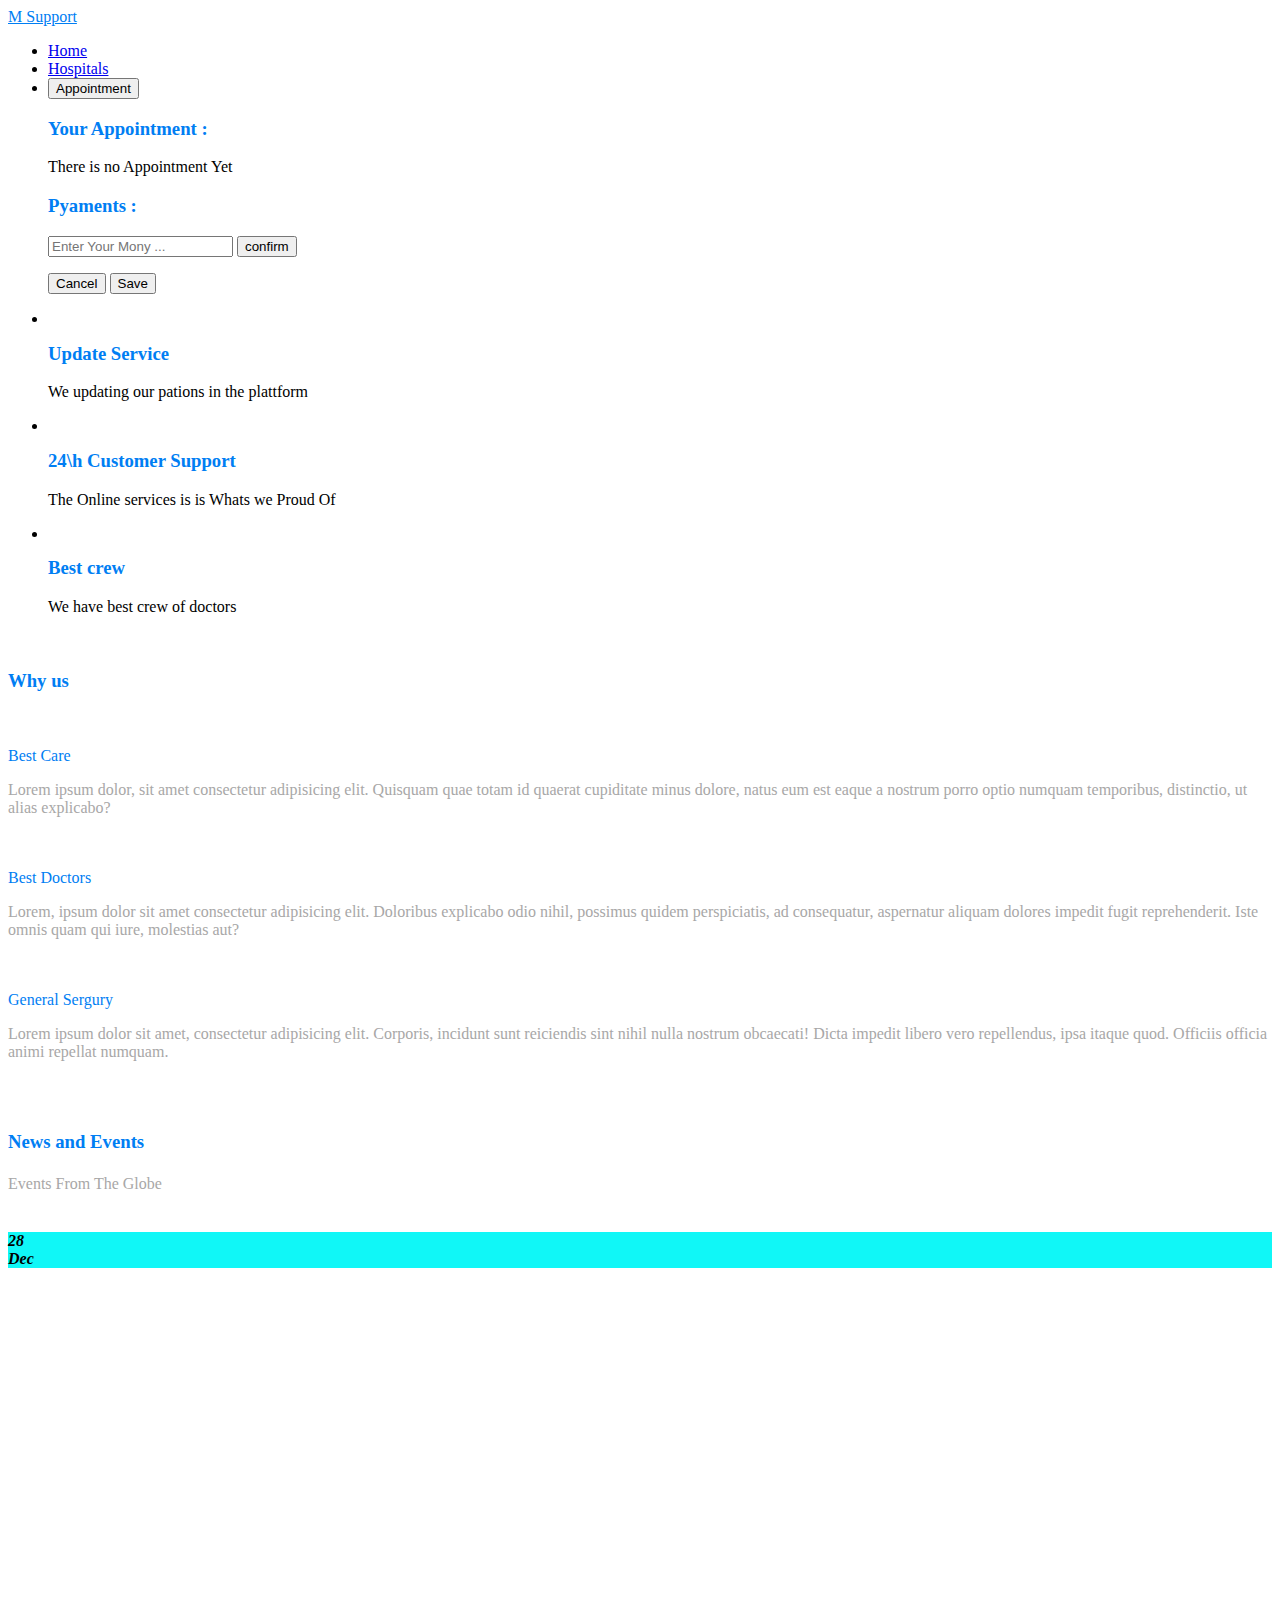
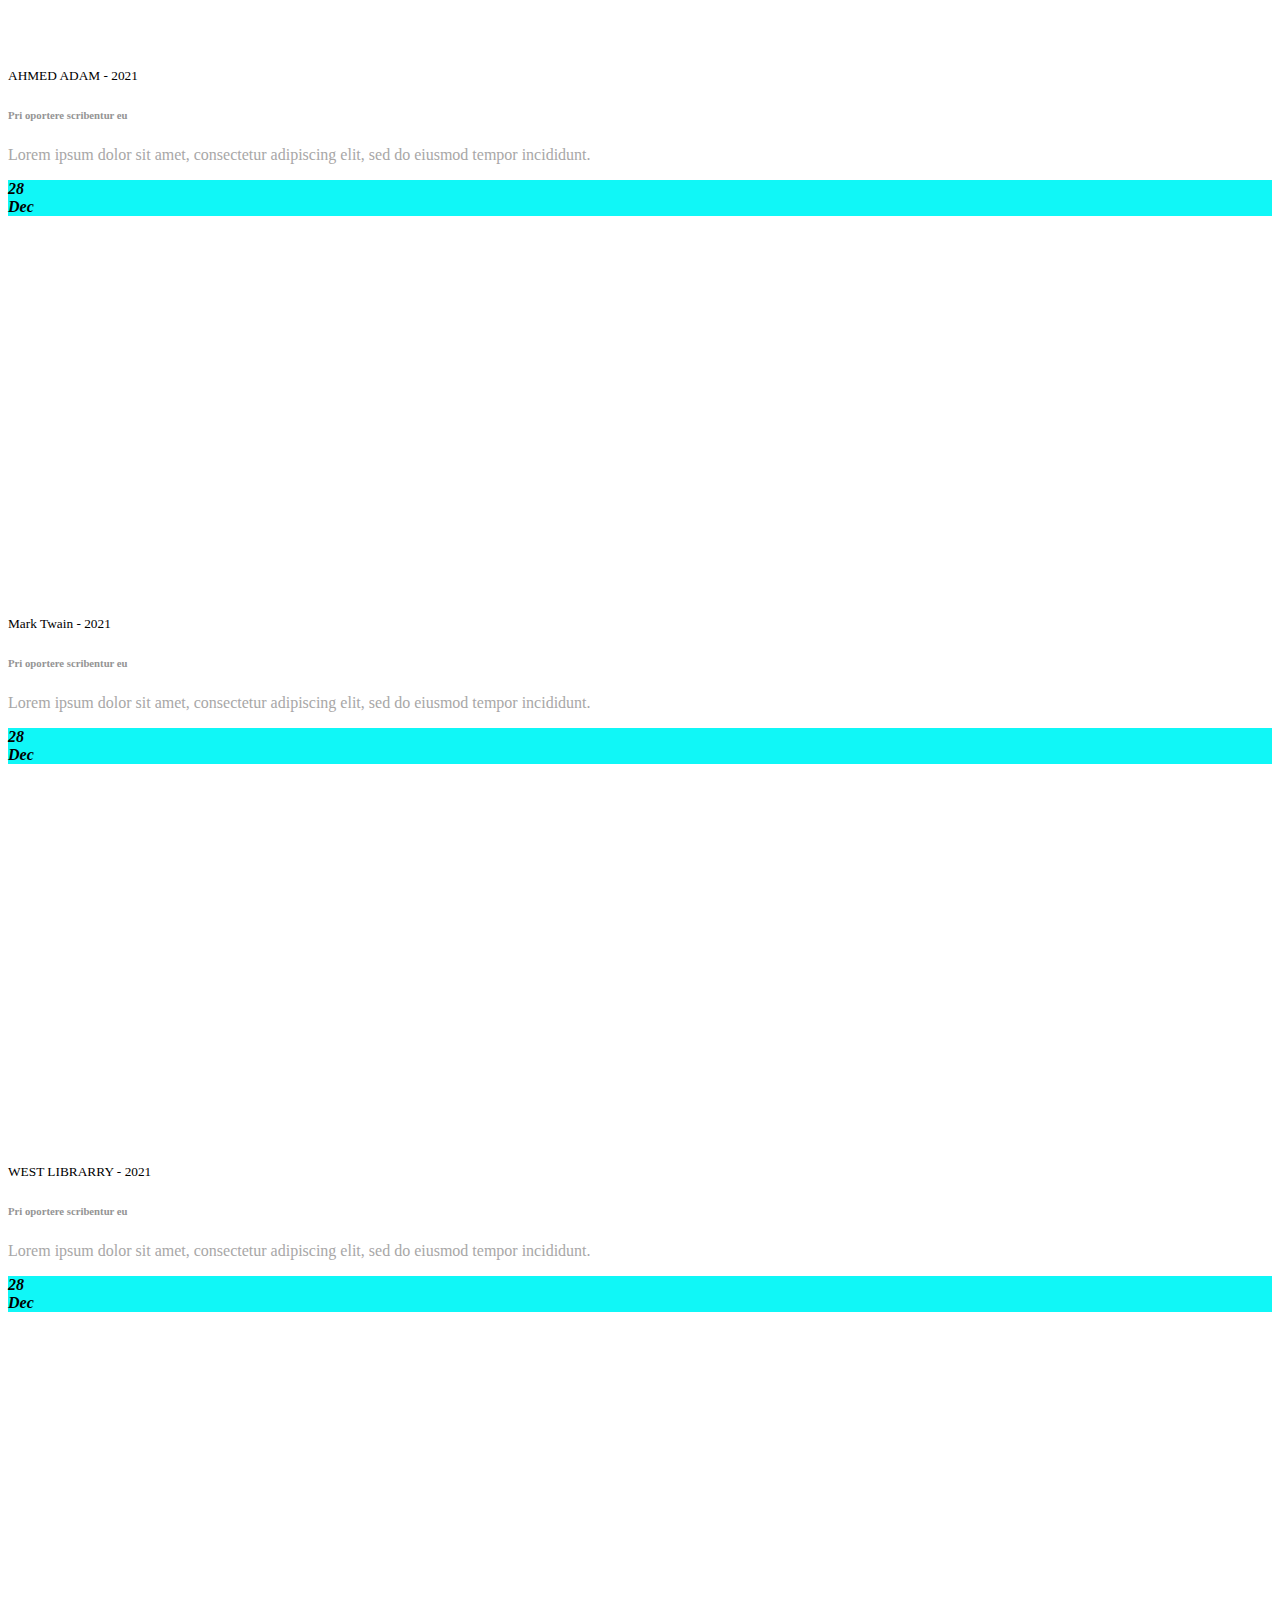
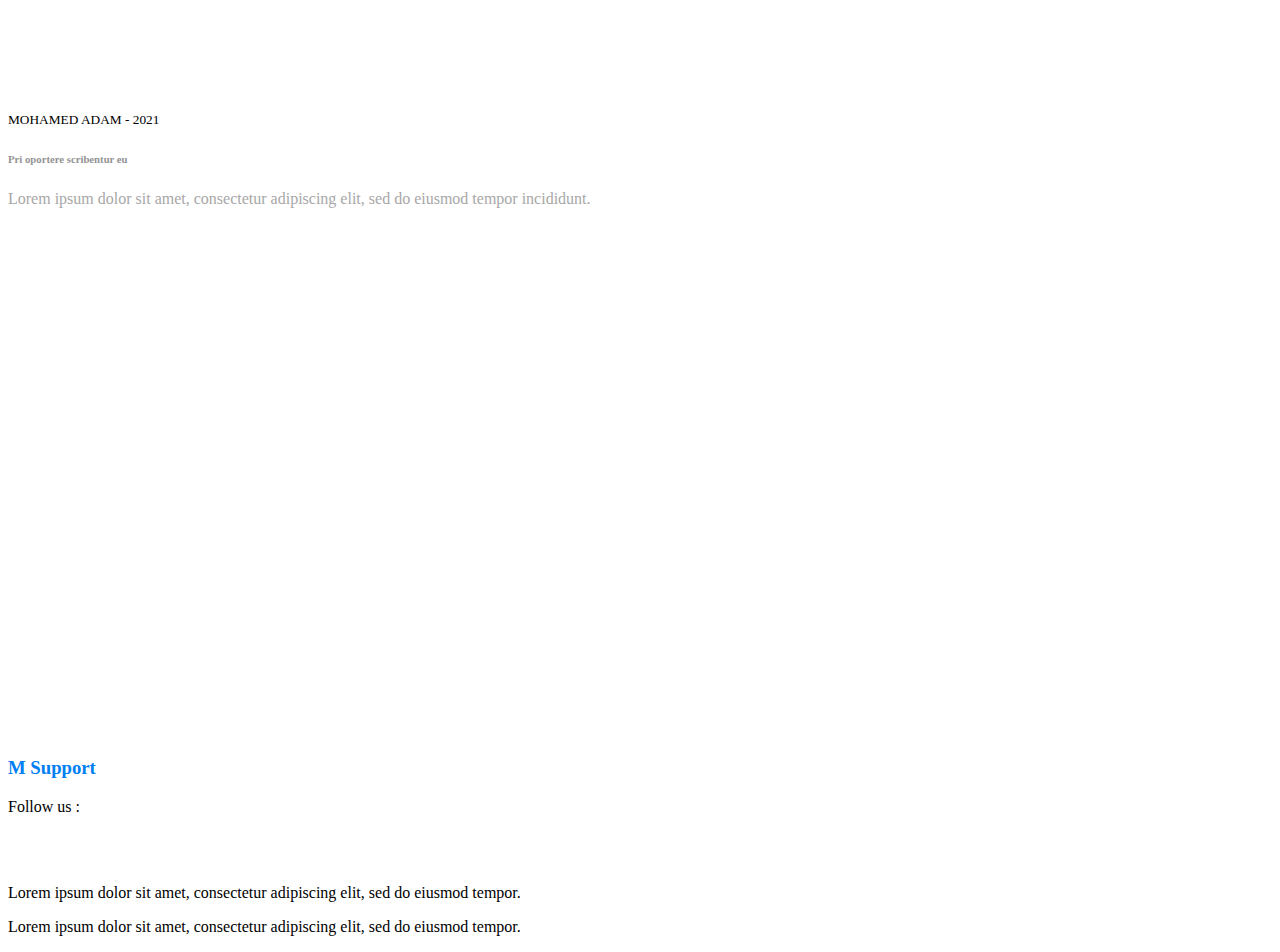
==== commit 92257c83: "Update index.html" ====
--- a/index.html
+++ b/index.html
@@ -3,7 +3,6 @@
     <meta>
     <title>M Support</title>
     <link rel="stylesheet" href="https://cdn.jsdelivr.net/npm/uikit@3.7.0/dist/css/uikit.min.css" />
-    <link rel="stylesheet" href="css/bootstrap.min.css">
     <link rel="stylesheet" href="css/style.css">
     <script src="https://cdn.jsdelivr.net/npm/uikit@3.7.0/dist/js/uikit.min.js"></script>
     <script src="https://cdn.jsdelivr.net/npm/uikit@3.7.0/dist/js/uikit-icons.min.js"></script>
@@ -97,4 +96,4 @@
     <!-- end footer  -->
 </div>
 </body>
-</html>+</html>
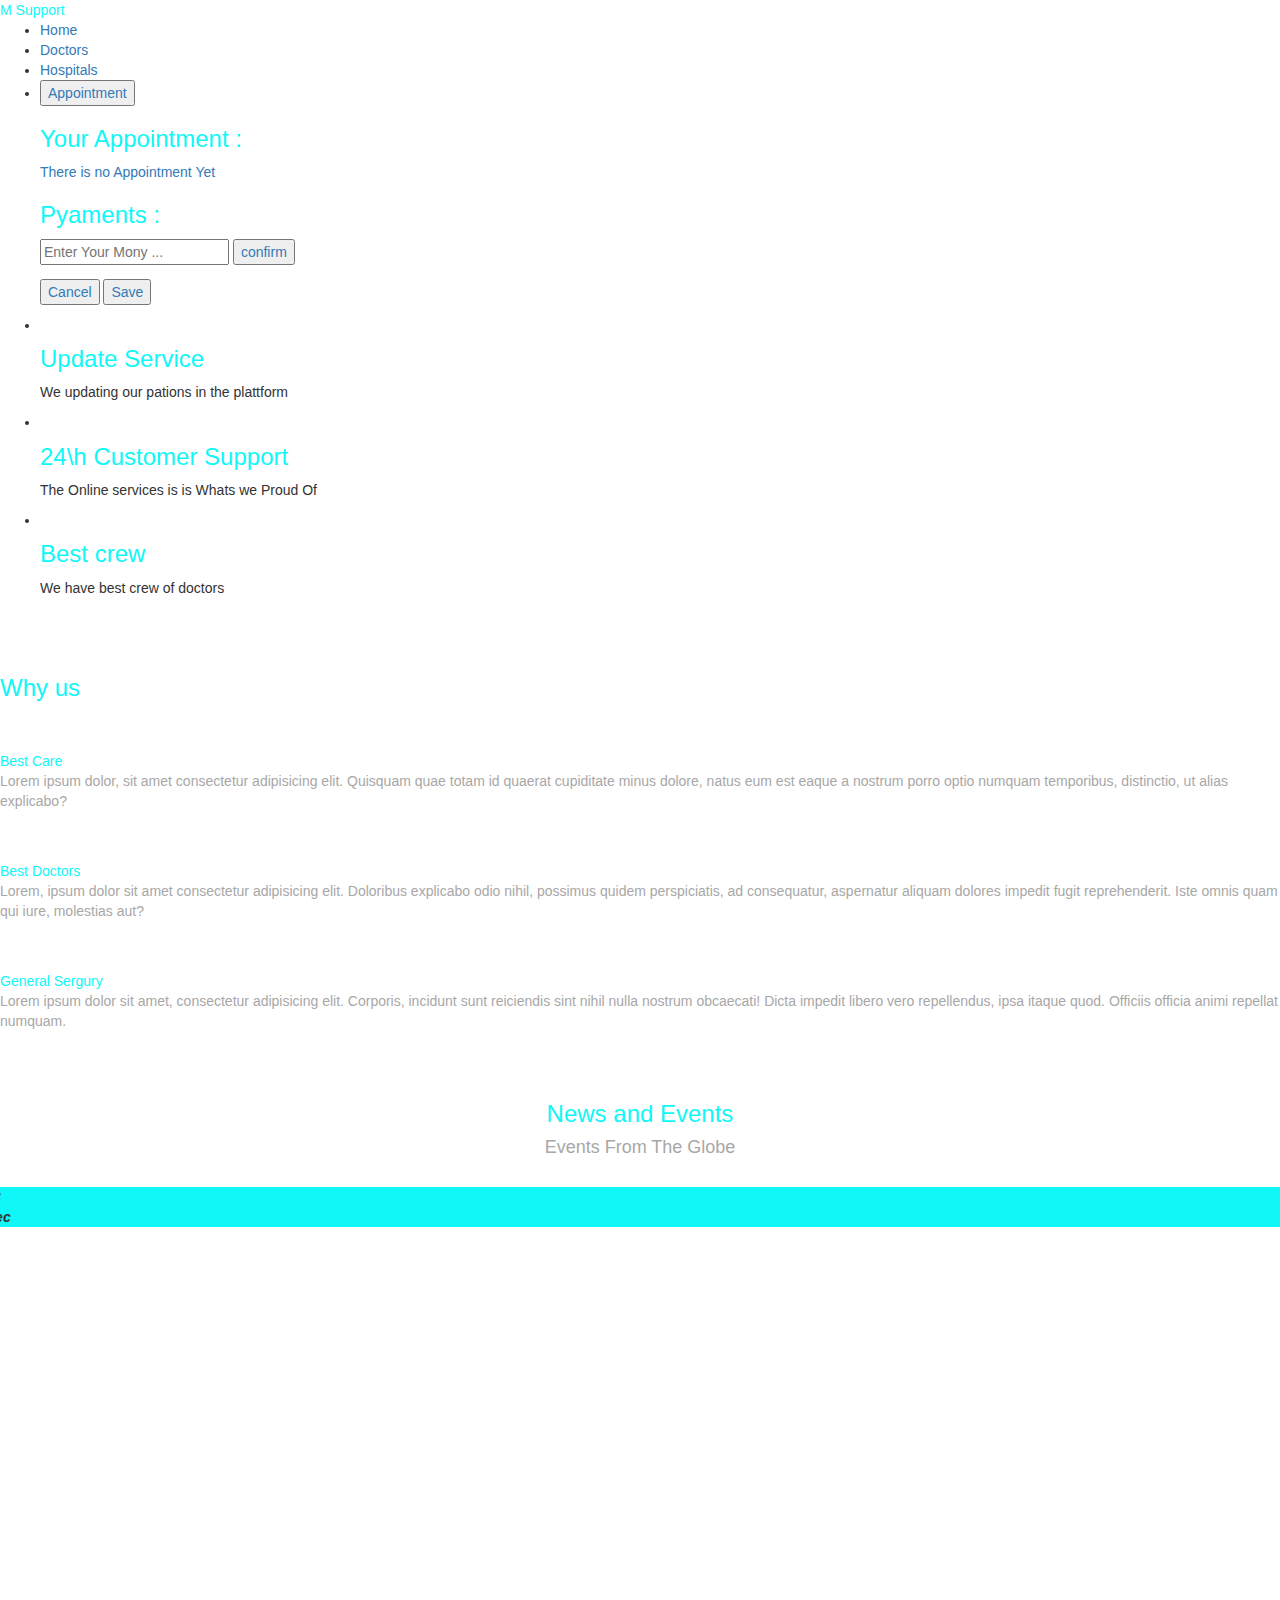
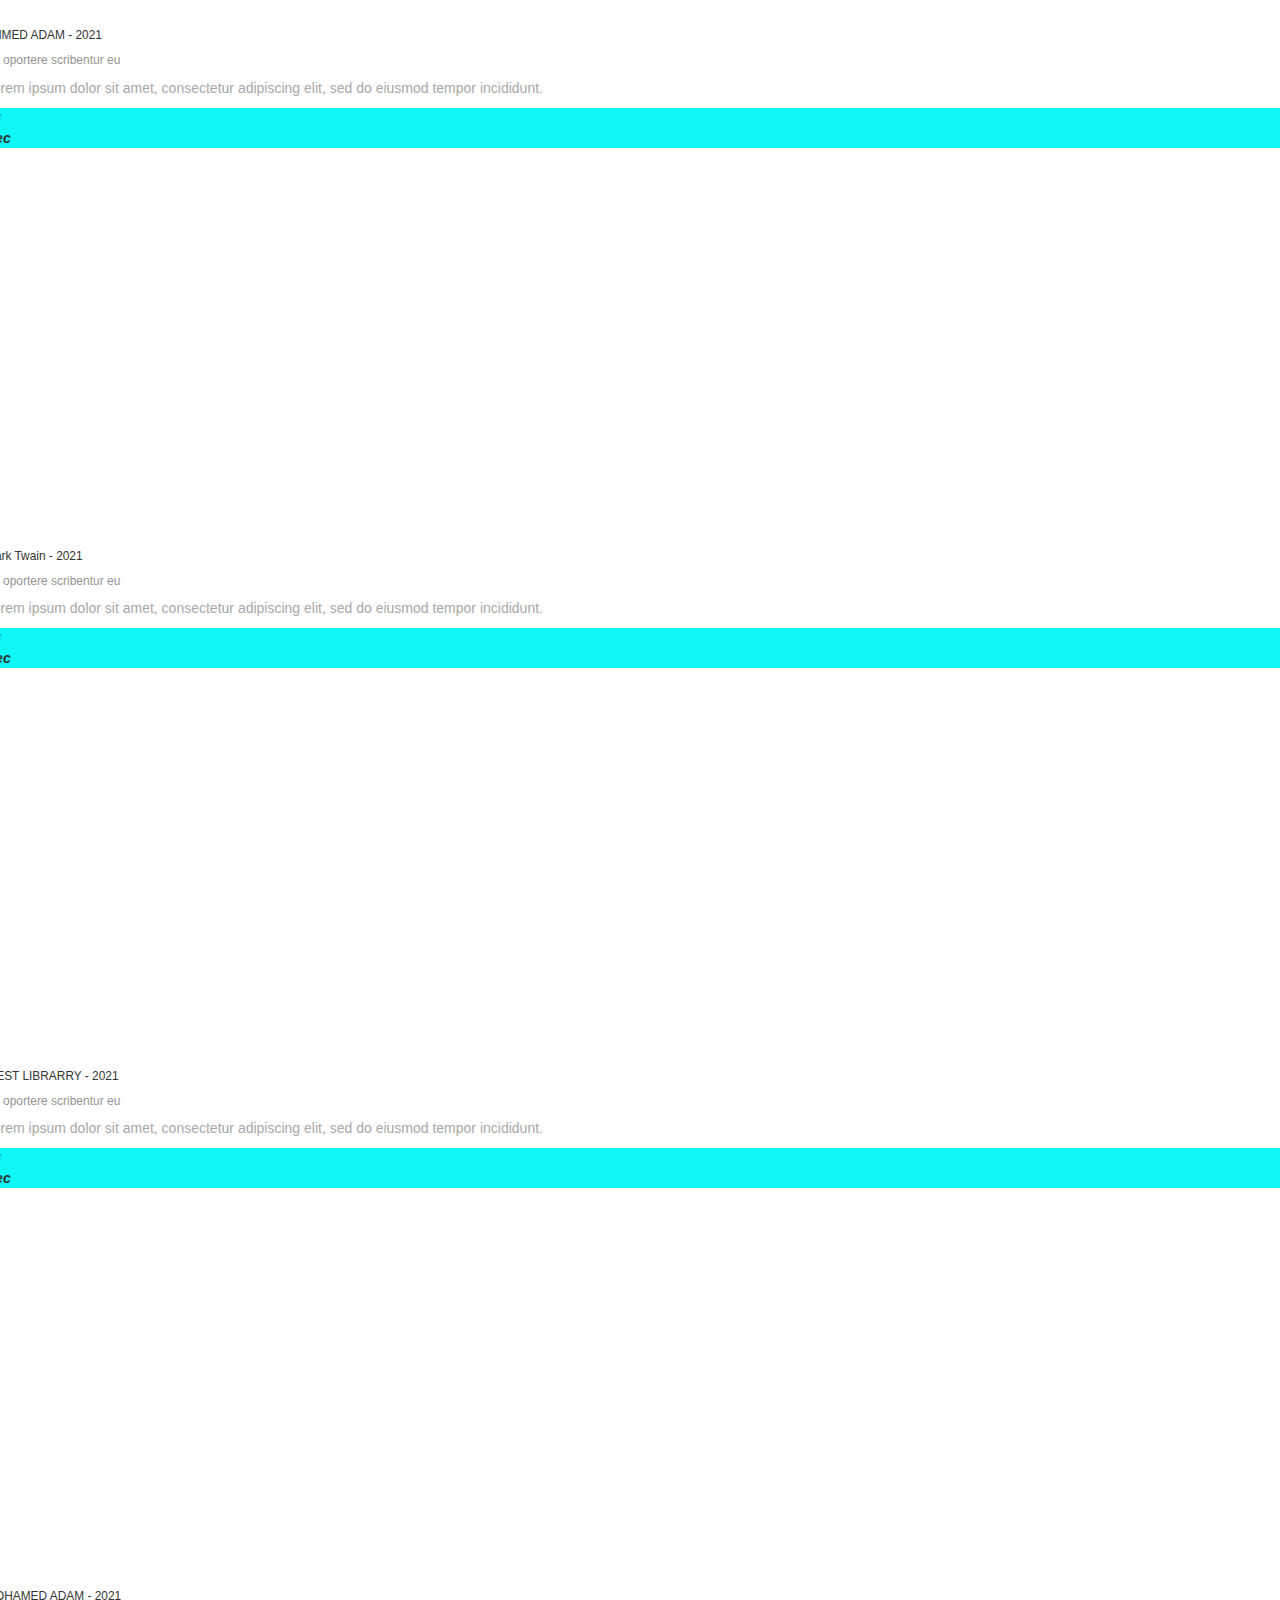
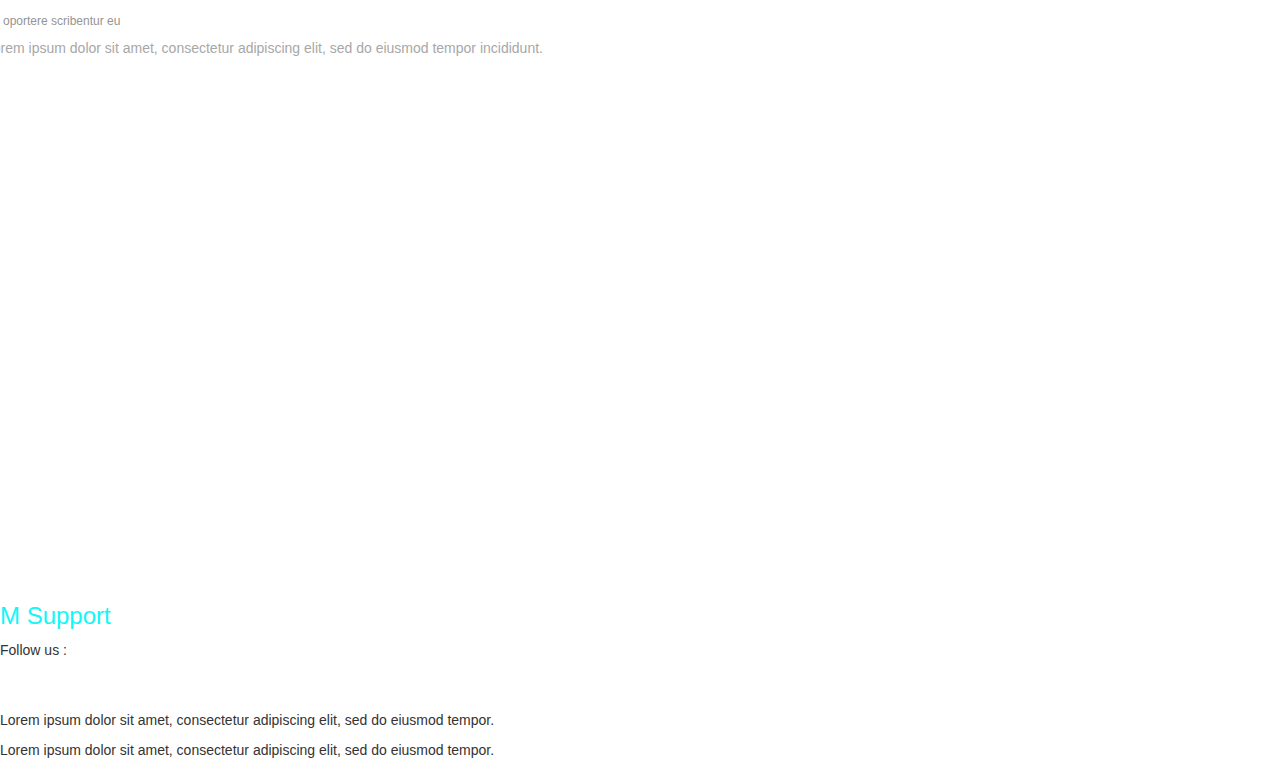
==== commit c3c6d44d: "Add files via upload" ====
--- a/index.html
+++ b/index.html
@@ -3,6 +3,7 @@
     <meta>
     <title>M Support</title>
     <link rel="stylesheet" href="https://cdn.jsdelivr.net/npm/uikit@3.7.0/dist/css/uikit.min.css" />
+    <link rel="stylesheet" href="./css/bootstrap.min.css">
     <link rel="stylesheet" href="css/style.css">
     <script src="https://cdn.jsdelivr.net/npm/uikit@3.7.0/dist/js/uikit.min.js"></script>
     <script src="https://cdn.jsdelivr.net/npm/uikit@3.7.0/dist/js/uikit-icons.min.js"></script>
@@ -23,6 +24,12 @@
                     <a ui-sref="home">
                         <span class="uk-margin-small-right"></span>
                         Home
+                    </a>
+                </li>
+                <li>
+                    <a ui-sref="doctors">
+                        <span class="uk-margin-small-right"></span>
+                        Doctors
                     </a>
                 </li>
                 <li>
@@ -96,4 +103,4 @@
     <!-- end footer  -->
 </div>
 </body>
-</html>
+</html>--- a/css/style.css
+++ b/css/style.css
@@ -1,5 +1,8 @@
 .uk-logo, .servIcons, h3{
-    color: #007ef3 !important;
+    color: #10f7f7 !important;
+}
+nav{
+    background-color: #FFF !important;
 }
 .titles{
     color: rgb(148, 148, 148) !important;
@@ -7,4 +10,7 @@
 .servContent{
     color: rgb(168, 167, 167);
     font-weight: lighter;
+}
+ul>li>a{
+    font-size: 14px !important;
 }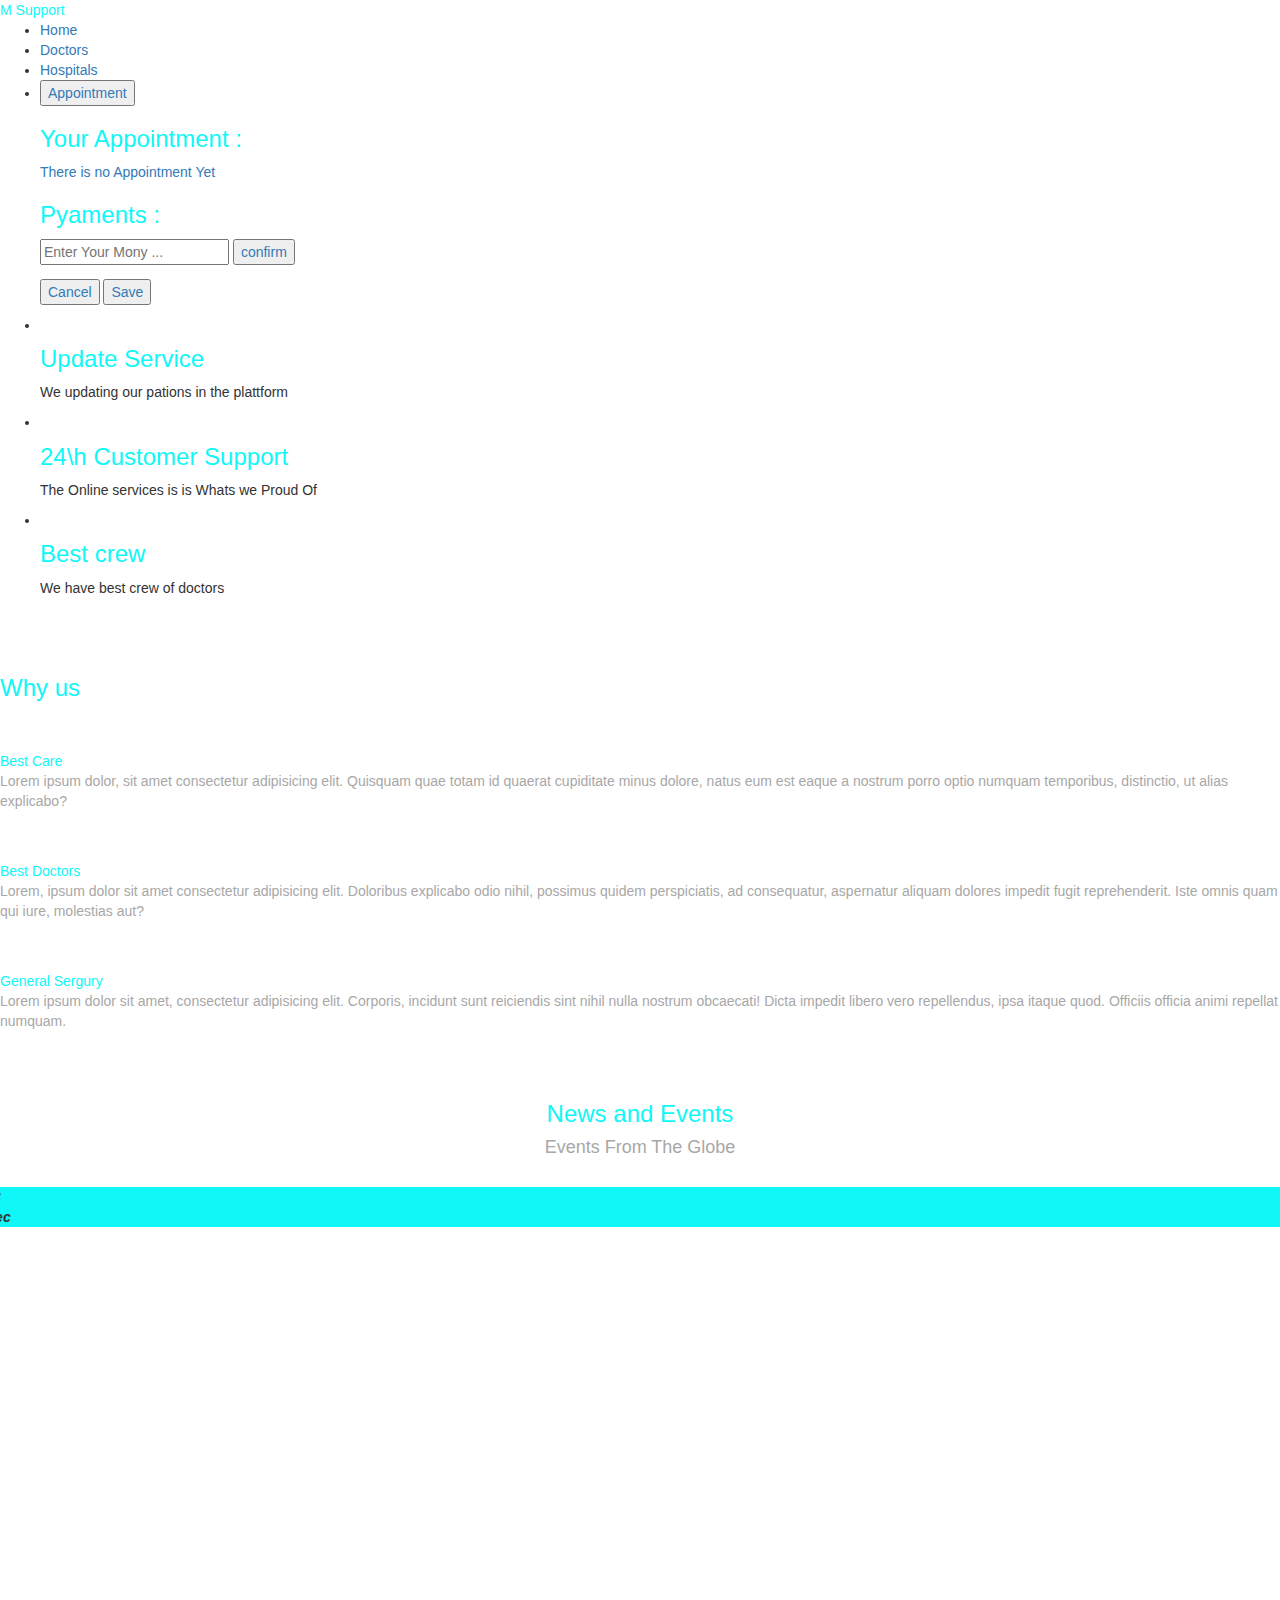
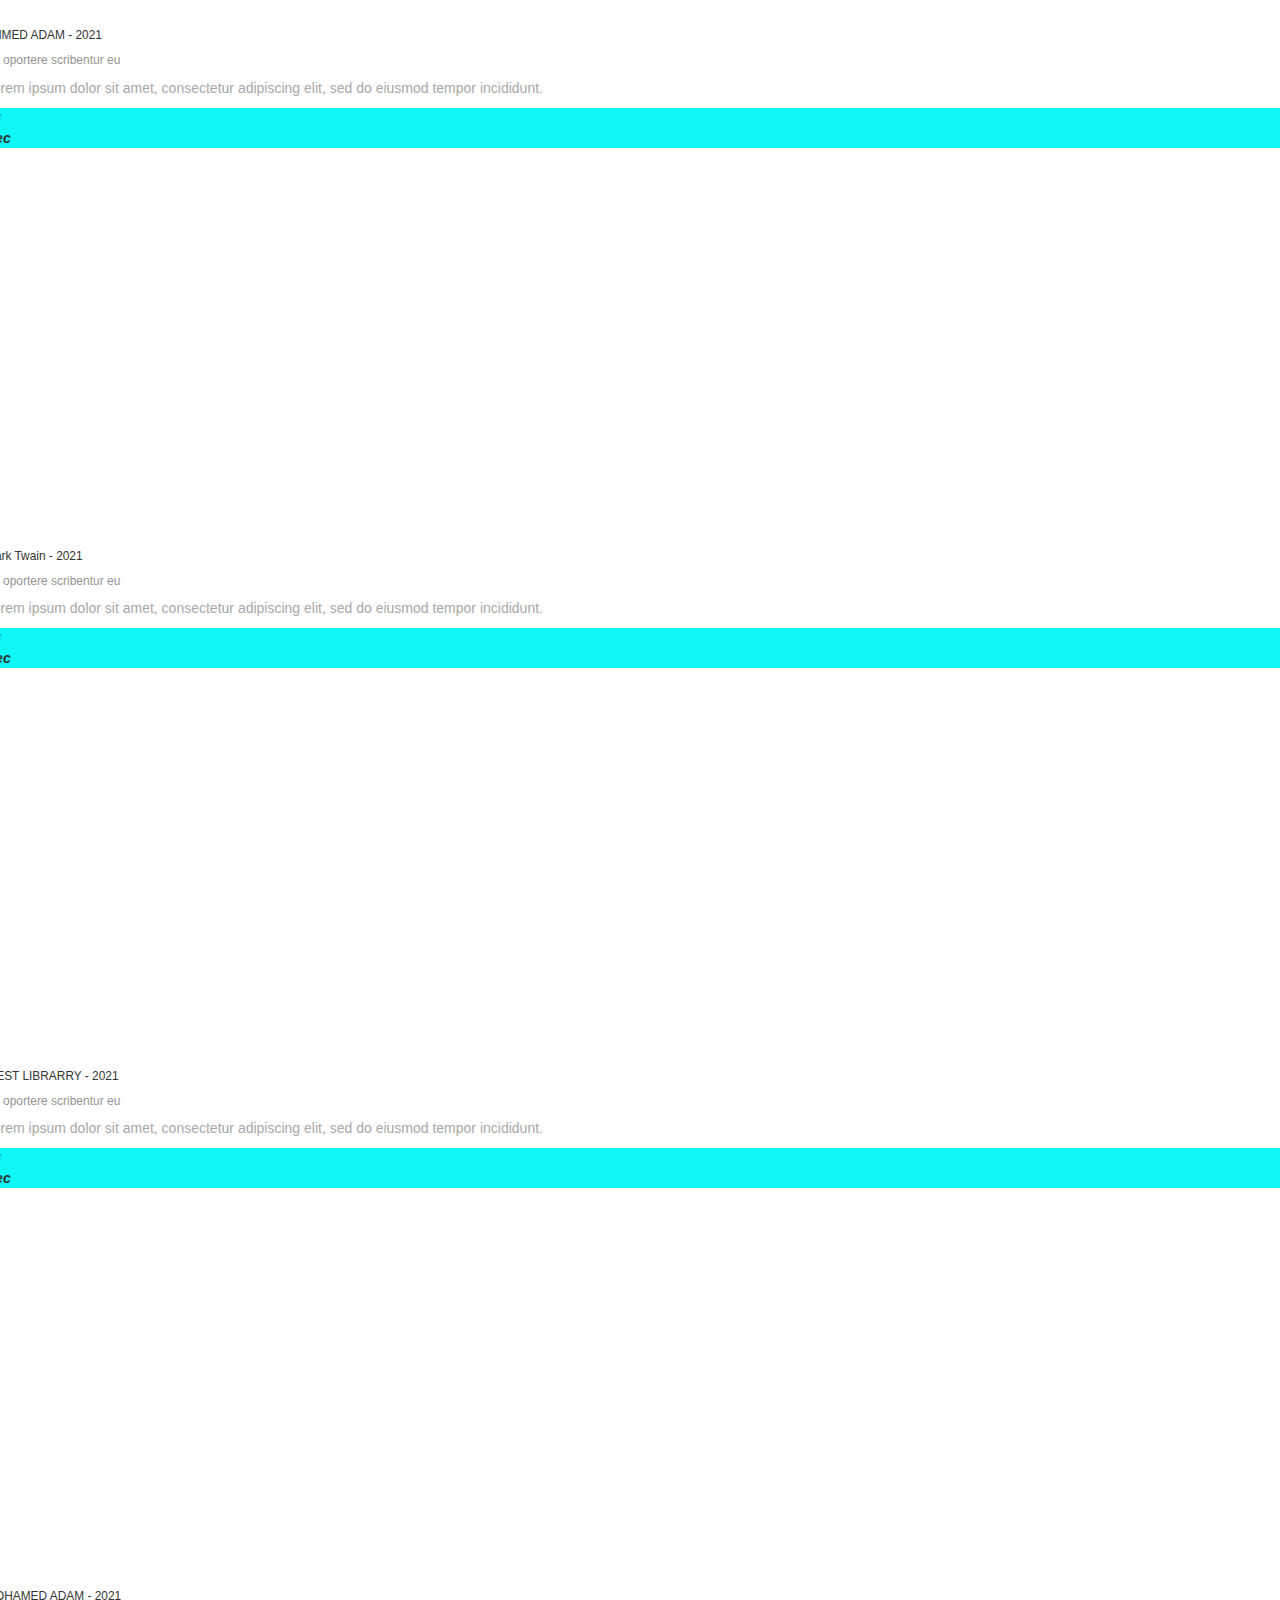
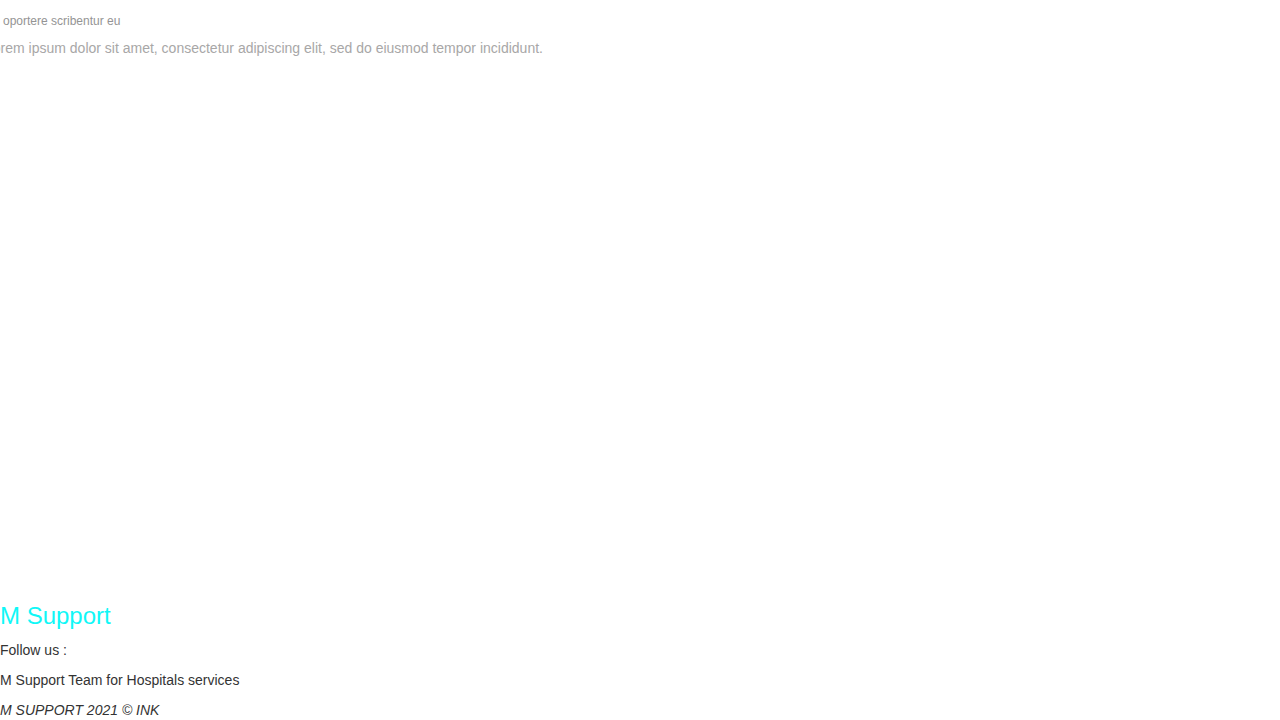
==== commit 0138bafd: "Add files via upload" ====
--- a/index.html
+++ b/index.html
@@ -82,18 +82,18 @@
 
             <h3>M Support</h3>
 
-            <div class="uk-grid-match uk-child-width-1-3@m" uk-grid>
+            <div class="uk-child-width-1-3@m" uk-grid>
                 <div>
                     <p>Follow us : </p>
-                    <span uk-icon="facebook"></span><br>
-                    <span uk-icon="twitter"></span><br>
+                    <span uk-icon="facebook"></span>
+                    <span uk-icon="twitter"></span>
                     <span uk-icon="instagram"></span>
                 </div>
                 <div>
-                    <p>Lorem ipsum dolor sit amet, consectetur adipiscing elit, sed do eiusmod tempor.</p>
+                    <p>M Support Team for Hospitals services</p>
                 </div>
                 <div>
-                    <p>Lorem ipsum dolor sit amet, consectetur adipiscing elit, sed do eiusmod tempor.</p>
+                    <i>M SUPPORT 2021 &copy; INK</i>
                 </div>
             </div>
 
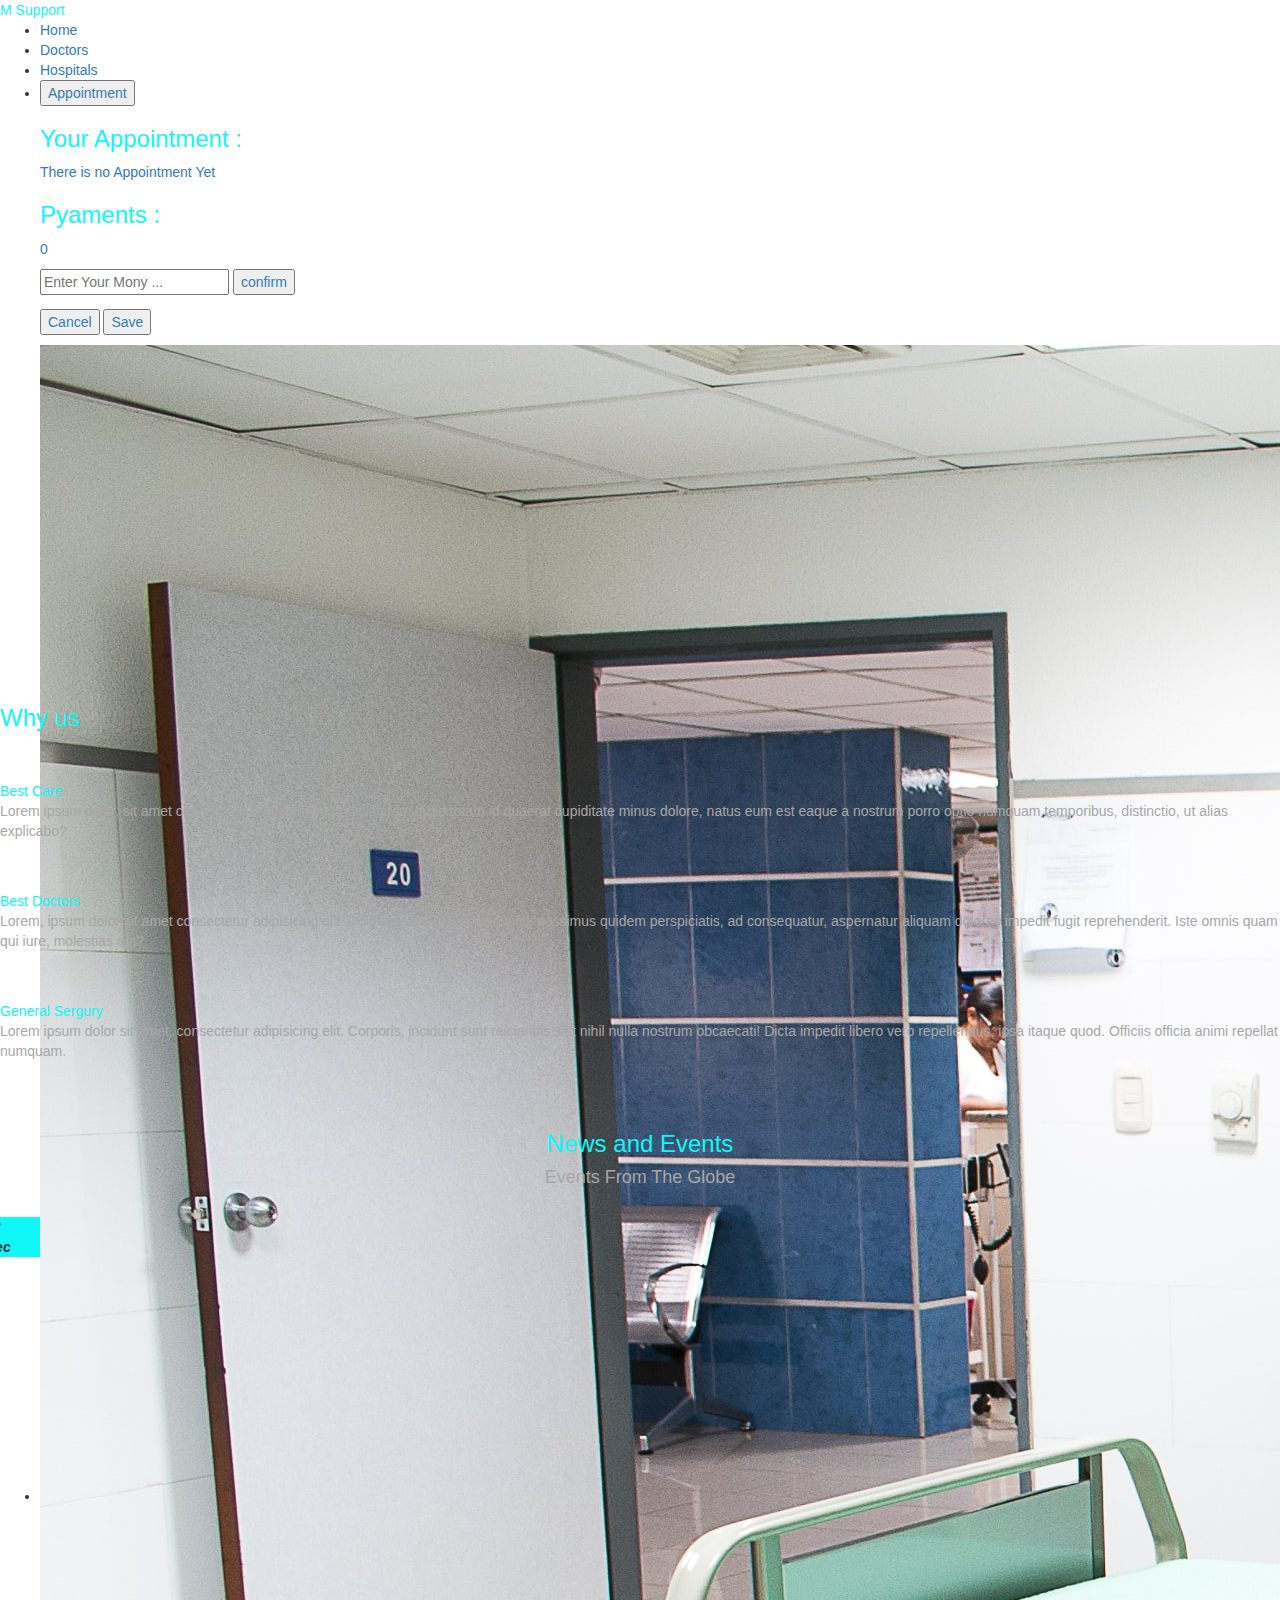
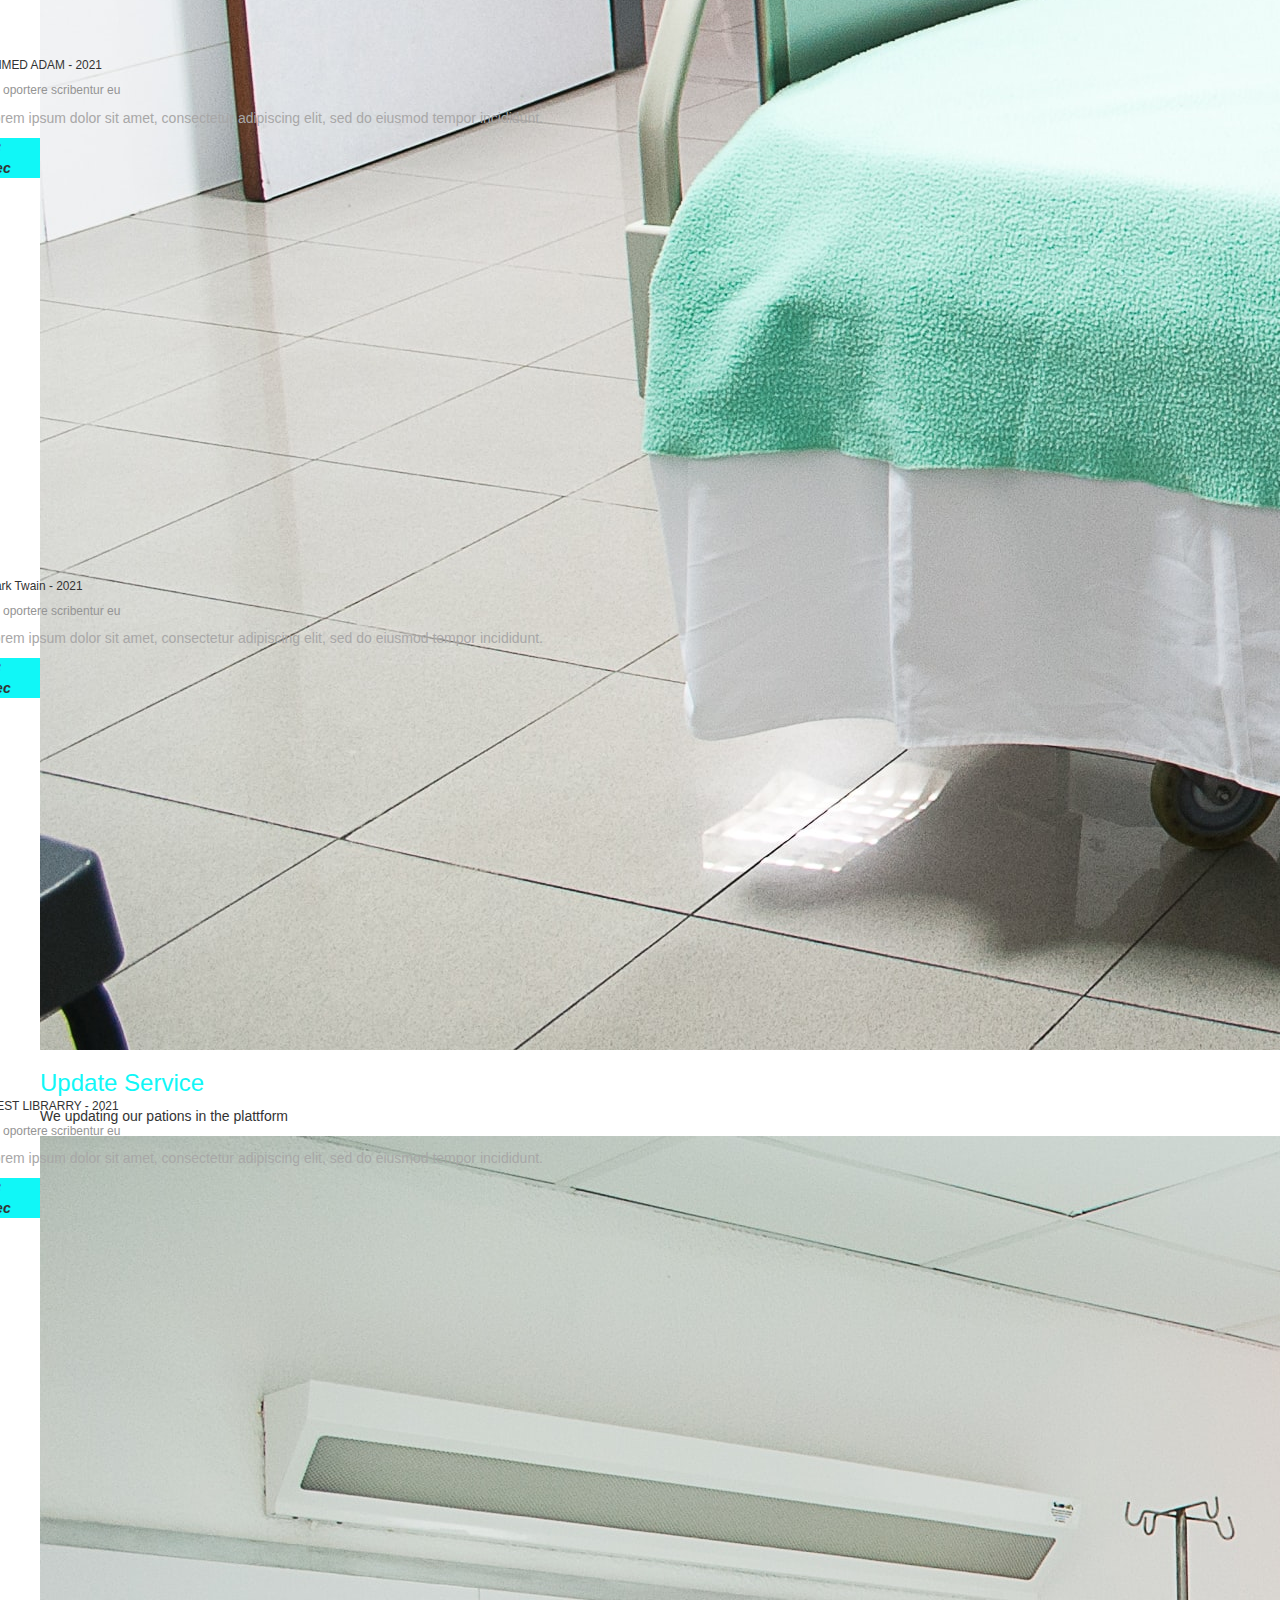
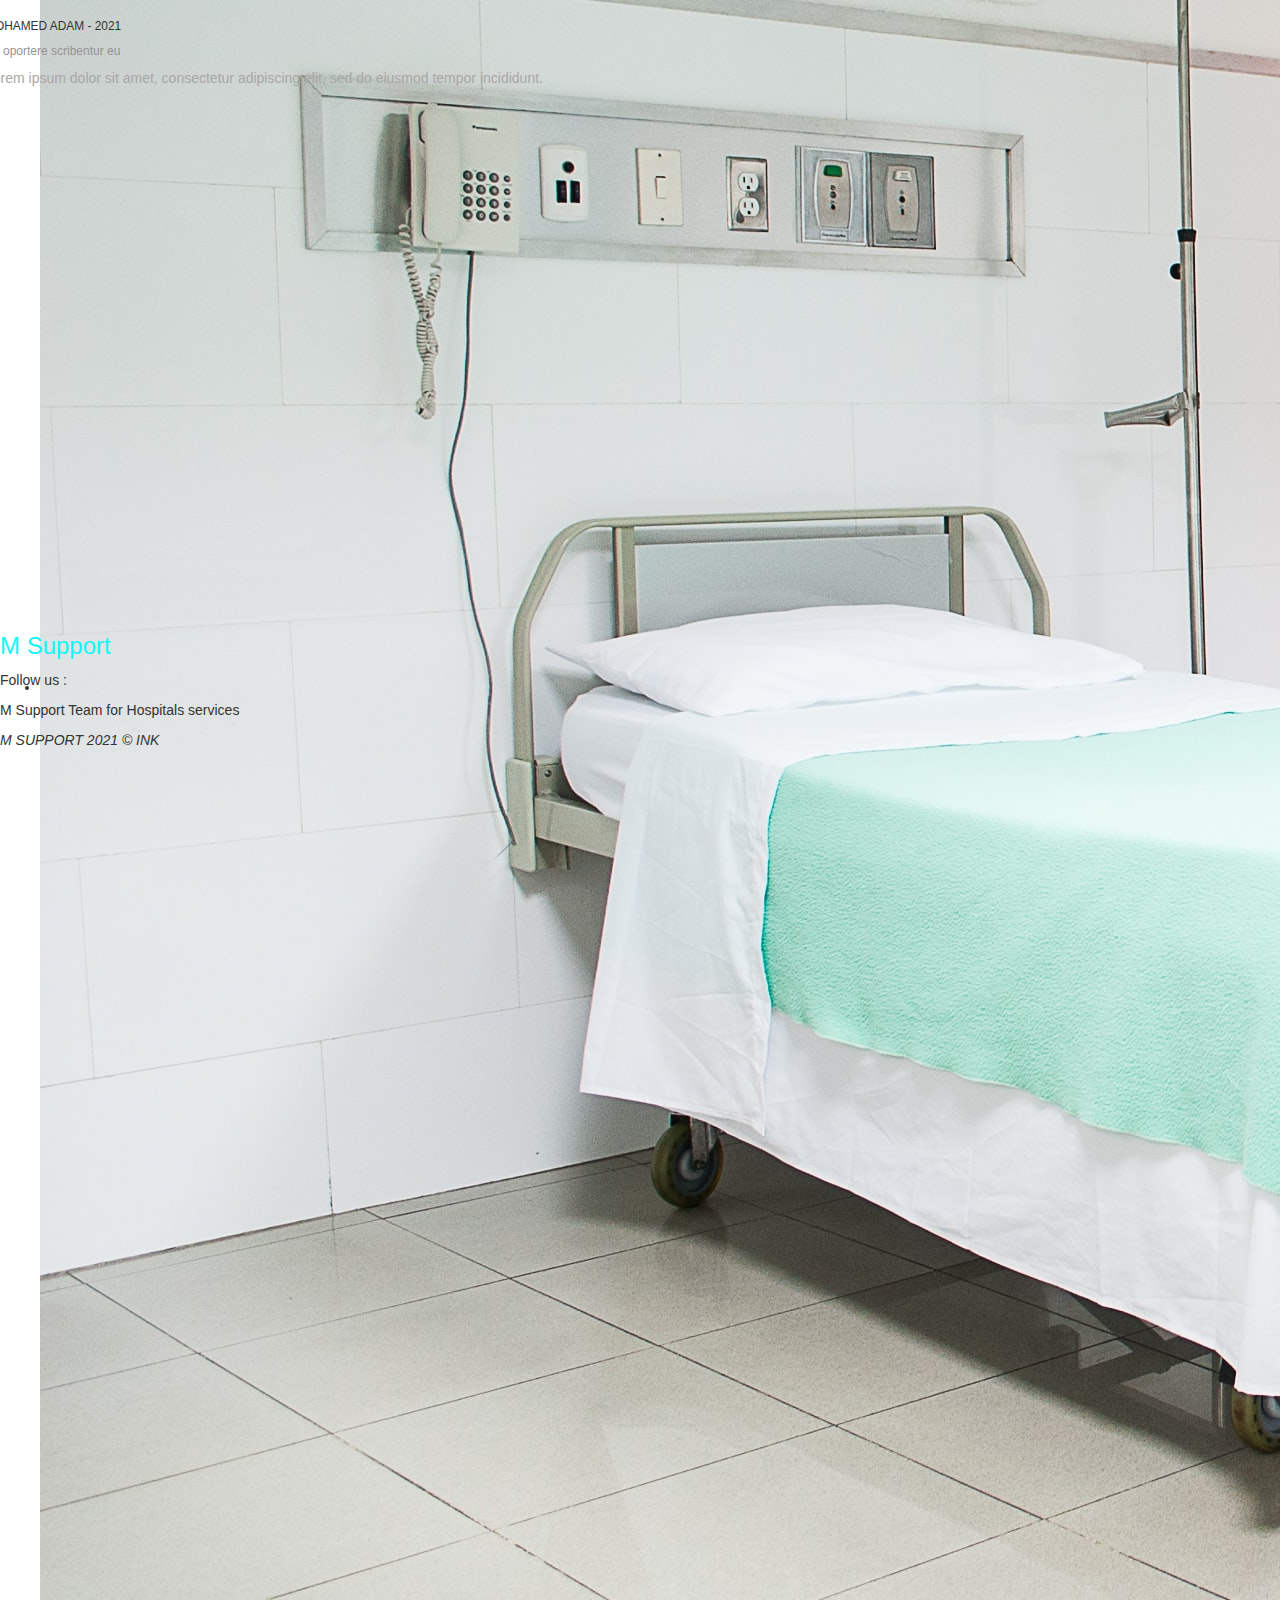
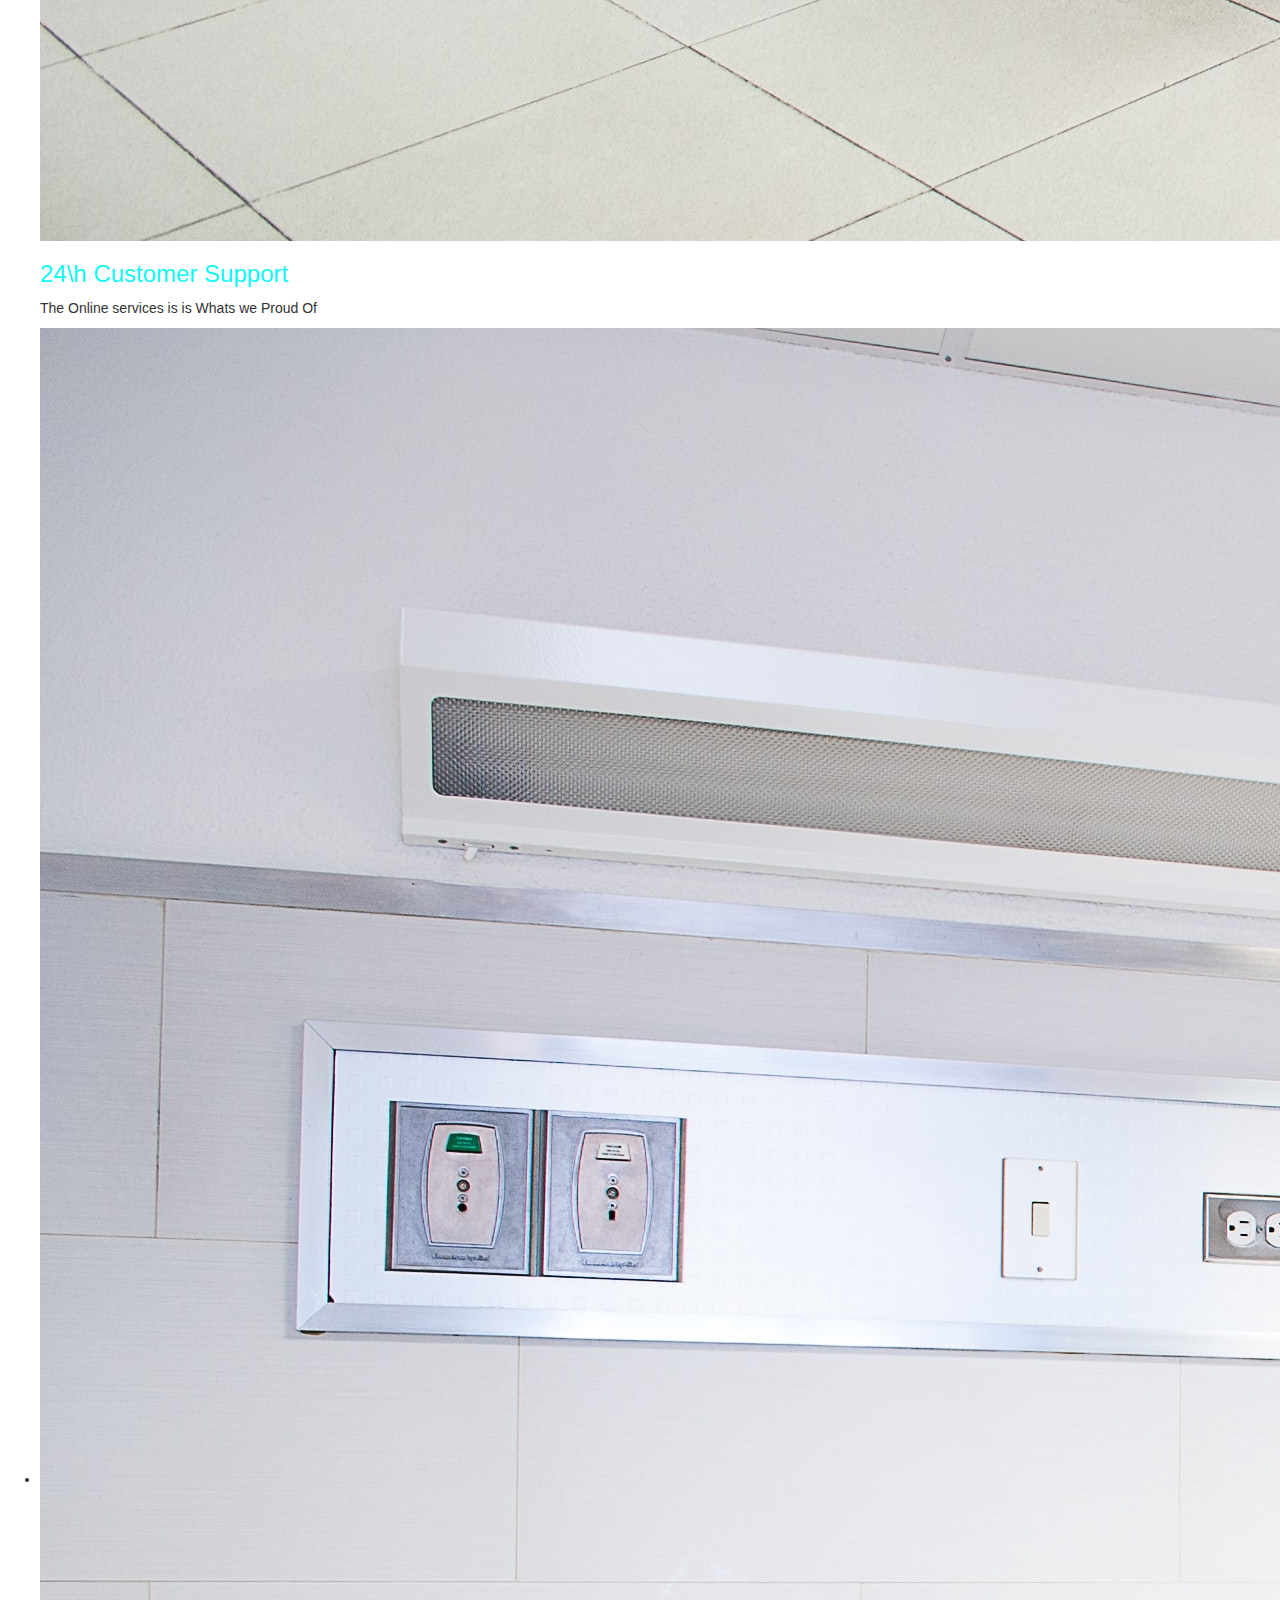
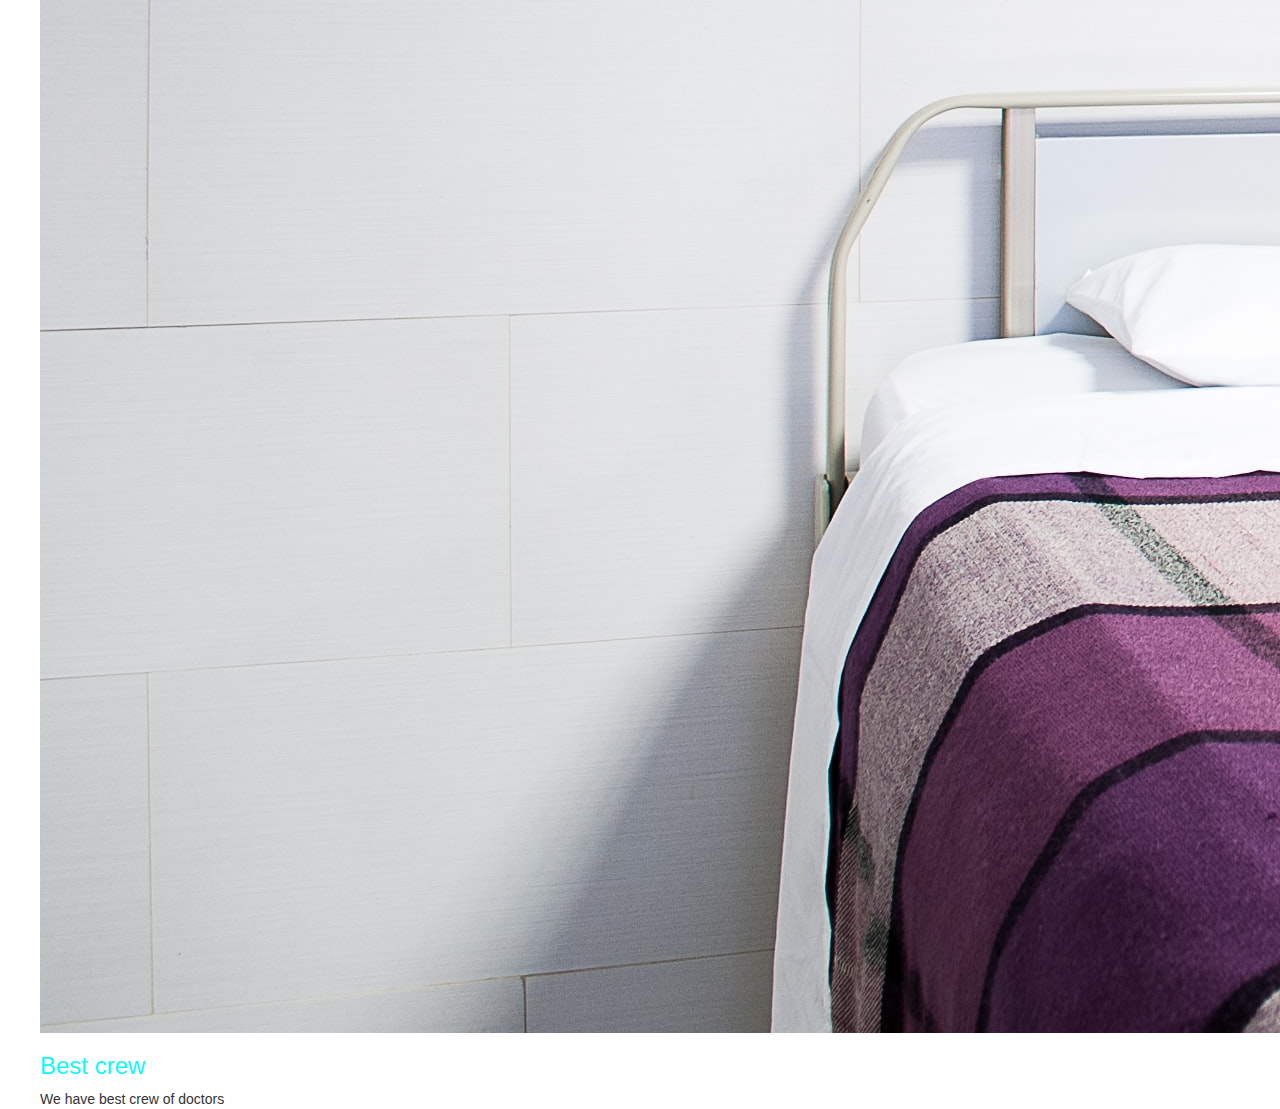
==== commit 028a4539: "Add files via upload" ====
--- a/index.html
+++ b/index.html
@@ -102,5 +102,6 @@
 
     <!-- end footer  -->
 </div>
+<script src="./js/hospitals.js"></script>
 </body>
 </html>